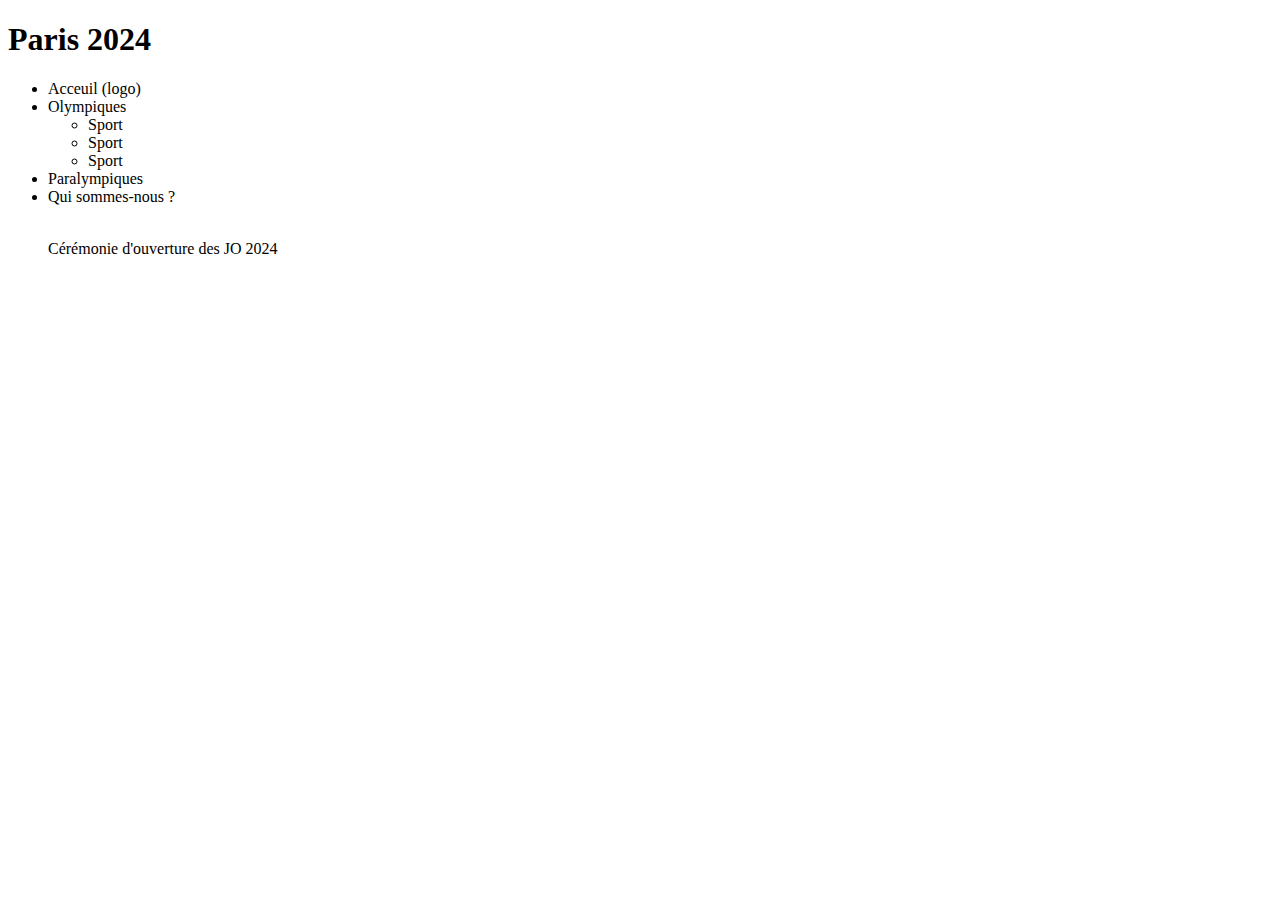
==== pageAcceuil.html @ b3e4b1b0 "code ajouté" ====
<!DOCTYPE html>
<html xmlns="http://www.w3.org/1999/xhtml" xml:lang="fr" lang="fr">
	<head>
		<meta charset="utf-8">
		<title>Acceuil JO</title>
		<meta name="description" content="Jeux Olympiques 2024">
		<meta name="keywords" content="jeux, olympique, France, Paris, sports, épreuve, discipline">
		<link rel="stylesheet" type="text/css" href="style.css" >
	</head>
	<body>
        <header>
            <h1>Paris 2024</h1>
			<nav>
				<ul>
					<li> Acceuil (logo) </li>
					<li>
						Olympiques
						<ul>
							<li> Sport </li>
							<li> Sport </li>
							<li> Sport </li>
						</ul>
					</li>
					<li>
						Paralympiques
					</li>
					<li>
						Qui sommes-nous ?
					</li>
				</ul>
			</nav>
        </header>

		<section>
			<figure>
				<img src="images/000_36646HU1.avif" title="" alt="">
				<figcaption> Cérémonie d'ouverture des JO 2024</figcaption>
			</figure>
		</section>
  </body>
---- style.css ----
coucou
https://prod.liveshare.vsengsaas.visualstudio.com/join?38C7EF060423C482ACC45229DA25368A9A99
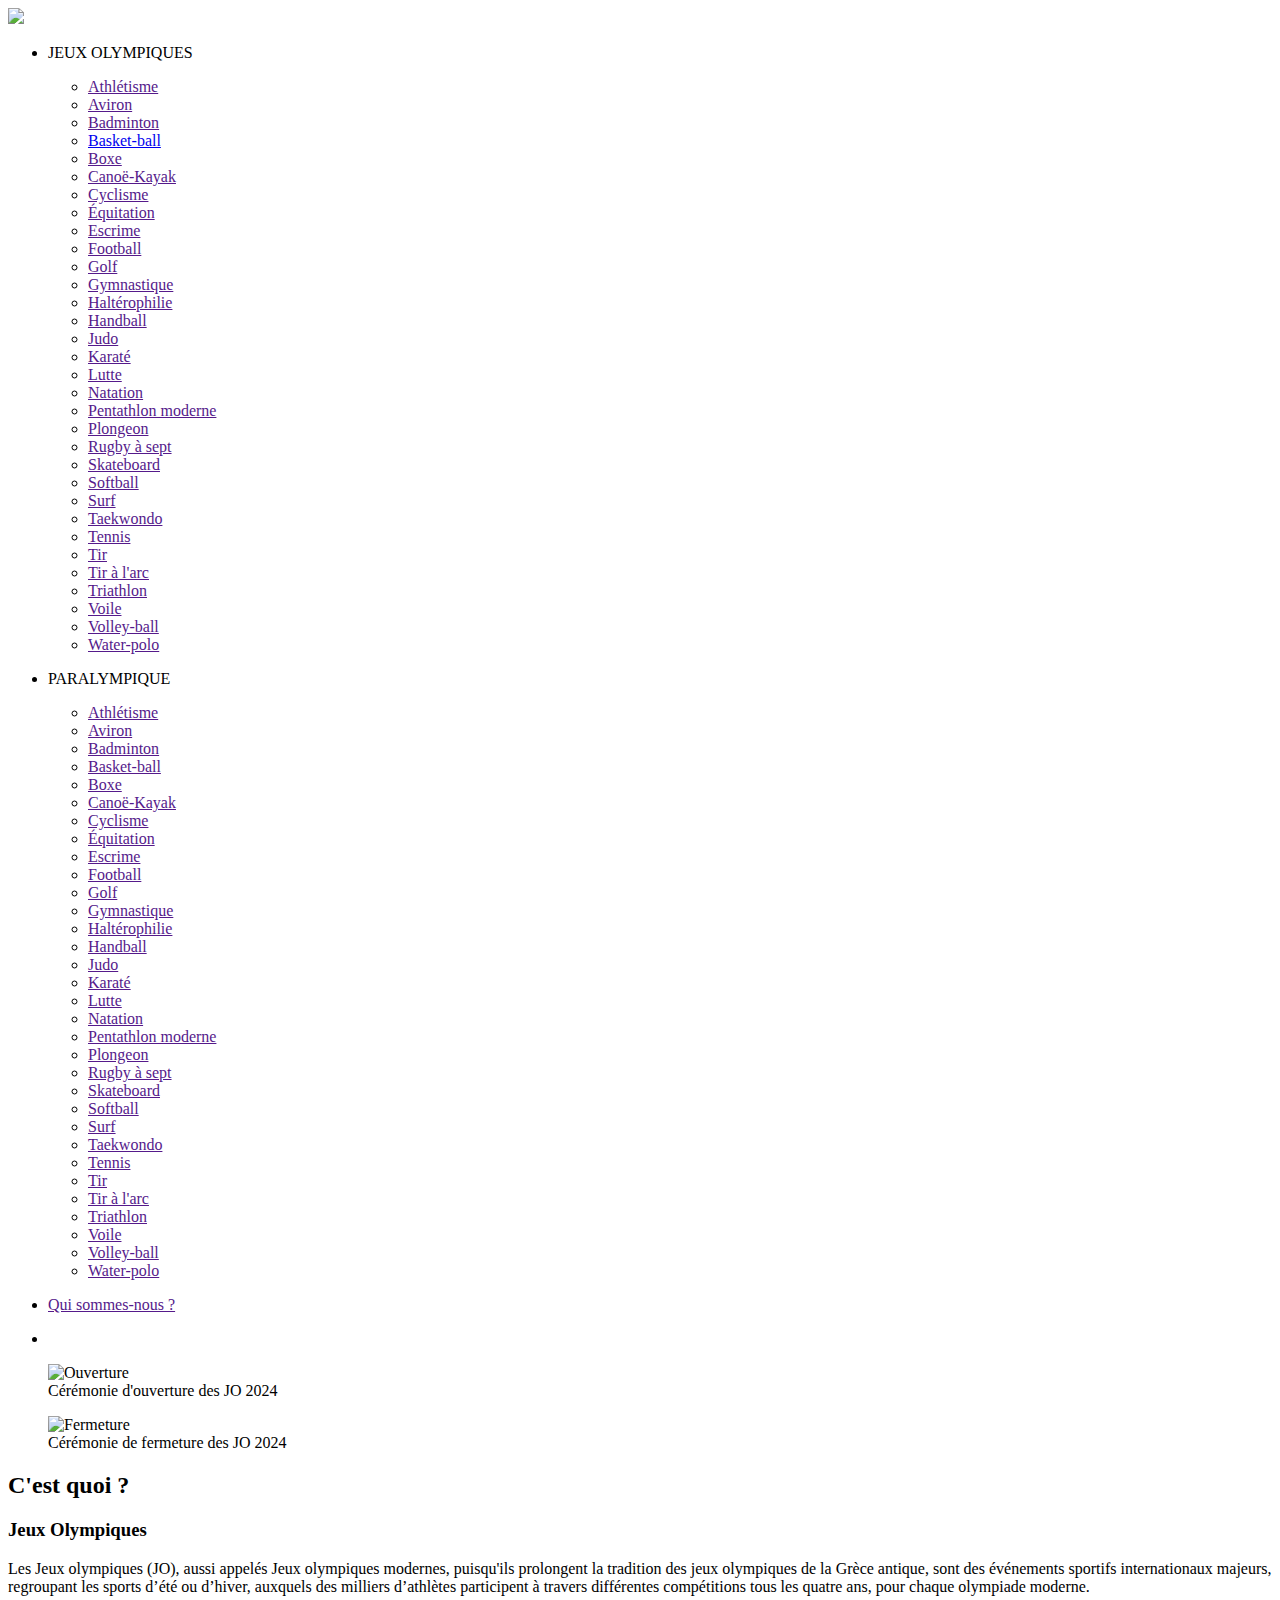
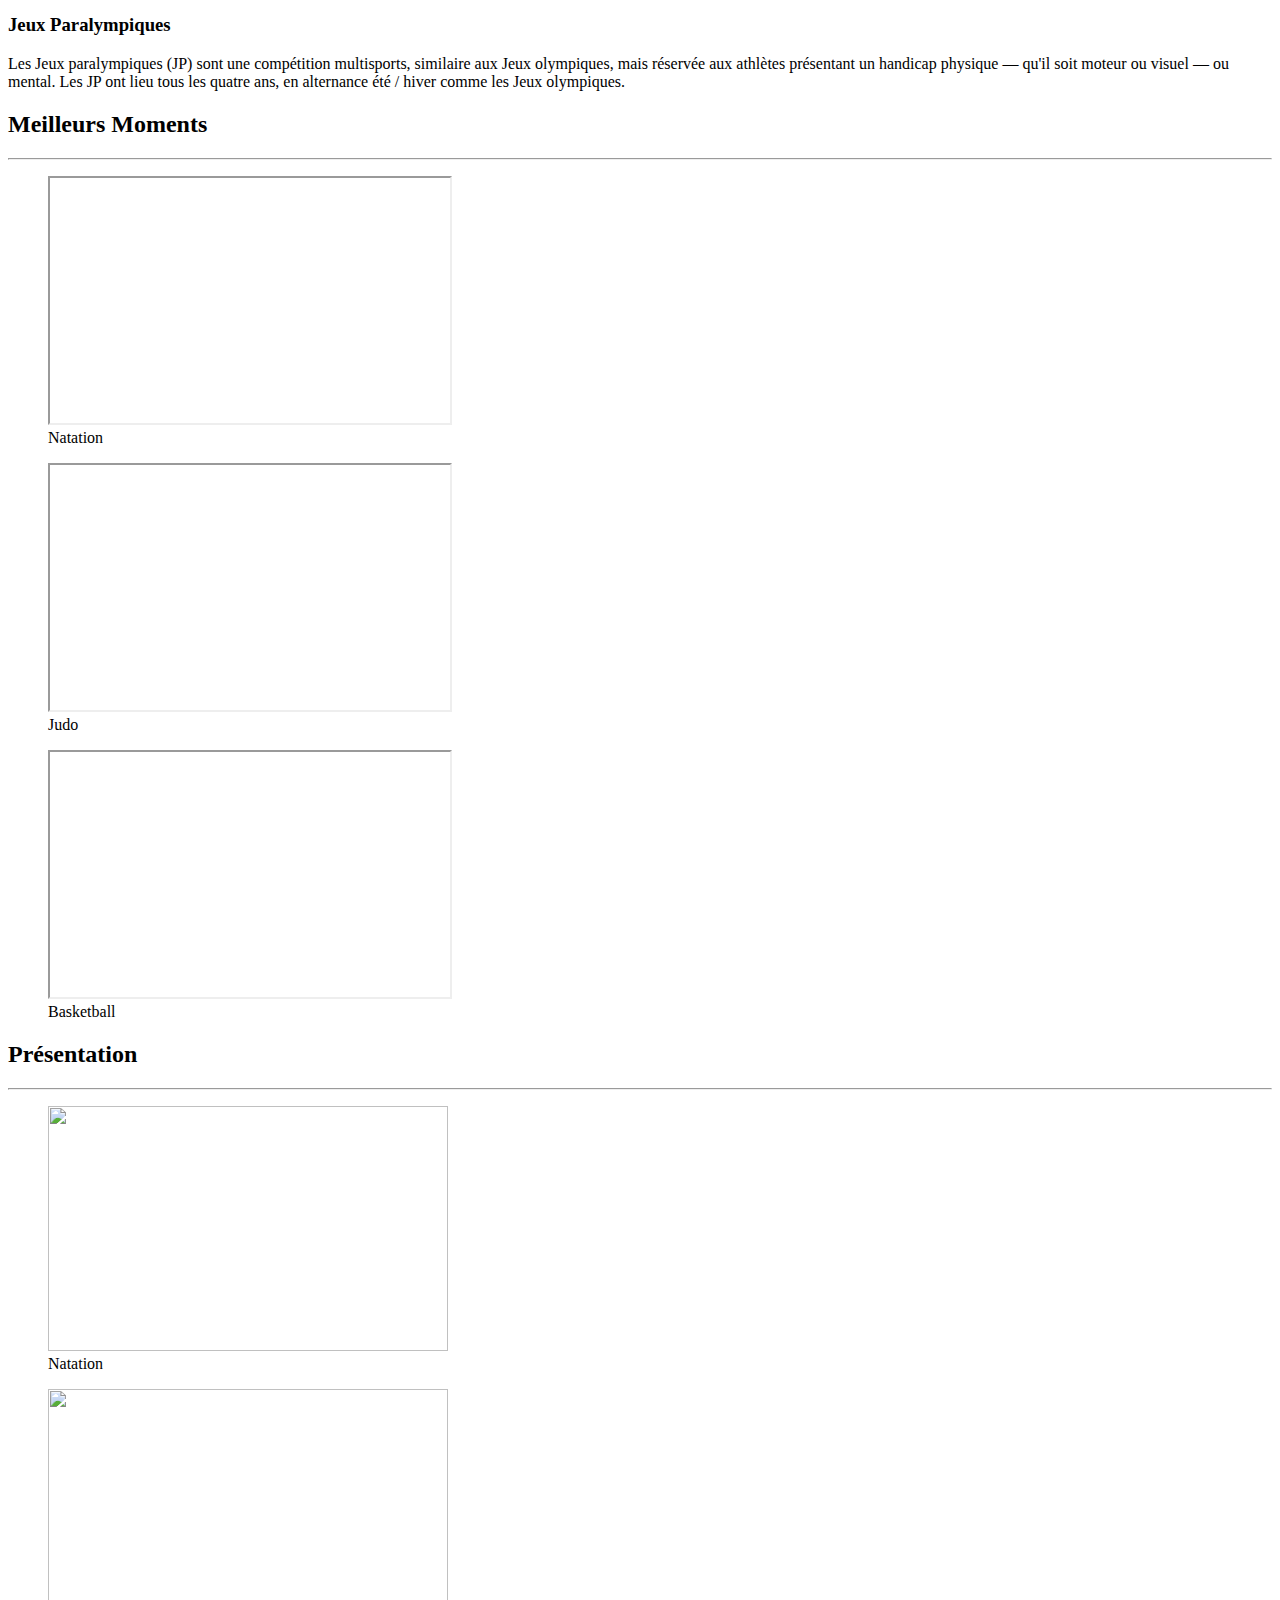
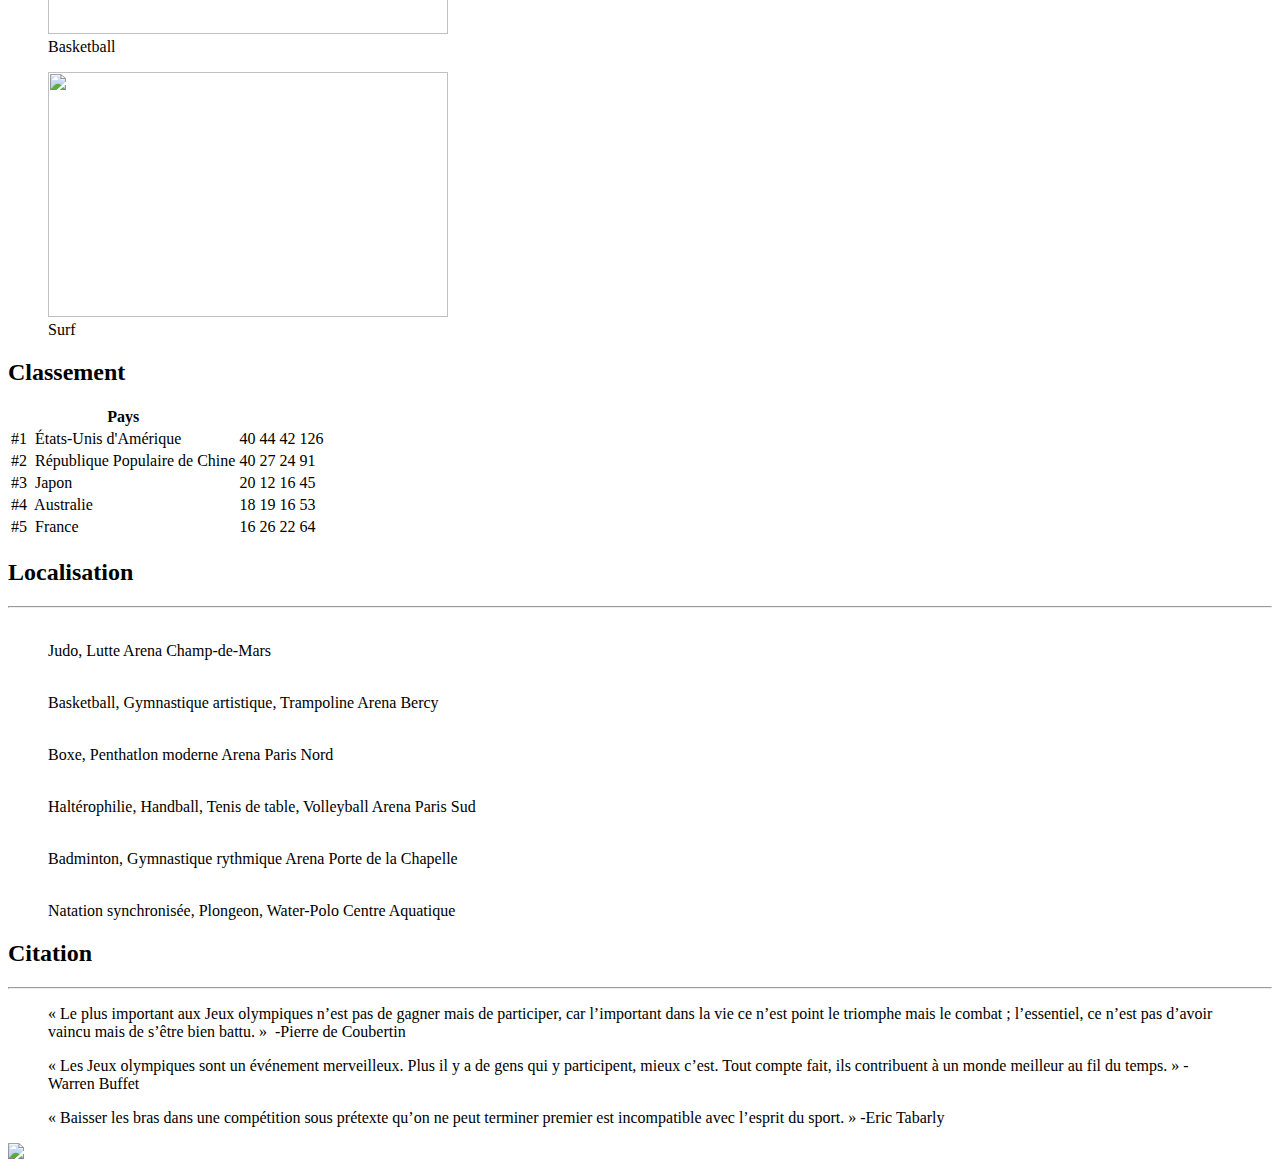
==== commit ea09df14: "mise a jour de pageAccueil.html" ====
--- a/pageAcceuil.html
+++ b/pageAcceuil.html
@@ -1,40 +1,268 @@
 <!DOCTYPE html>
 <html xmlns="http://www.w3.org/1999/xhtml" xml:lang="fr" lang="fr">
 	<head>
-		<meta charset="utf-8">
-		<title>Acceuil JO</title>
-		<meta name="description" content="Jeux Olympiques 2024">
-		<meta name="keywords" content="jeux, olympique, France, Paris, sports, épreuve, discipline">
-		<link rel="stylesheet" type="text/css" href="style.css" >
+	    	<meta charset="utf-8" >
+			<link rel="stylesheet" type="text/css" href="style.css" >
+	    	<title>Acceuil</title>
+            <script src="https://kit.fontawesome.com/db5a202c4a.js" crossorigin="anonymous"></script>
 	</head>
-	<body>
+
+    <body>
         <header>
-            <h1>Paris 2024</h1>
-			<nav>
-				<ul>
-					<li> Acceuil (logo) </li>
-					<li>
-						Olympiques
-						<ul>
-							<li> Sport </li>
-							<li> Sport </li>
-							<li> Sport </li>
-						</ul>
-					</li>
-					<li>
-						Paralympiques
-					</li>
-					<li>
-						Qui sommes-nous ?
-					</li>
-				</ul>
-			</nav>
+            <img src="images/screenshot_header_1440.png">
+            <nav>
+                <ul>
+                    <li>
+                        <p>JEUX OLYMPIQUES</p>
+                        <ul>
+                            <li><a href="">Athlétisme</a></li>
+                            <li><a href="">Aviron</a></li>
+                            <li><a href="">Badminton</a></li>
+                            <li><a href="pageDiscipline.html">Basket-ball</a></li>
+                            <li><a href="">Boxe</a></li>
+                            <li><a href="">Canoë-Kayak</li>
+                            <li><a href="">Cyclisme</a></li>
+                            <li><a href="">Équitation</a></li>
+                            <li><a href="">Escrime</a></li>
+                            <li><a href="">Football</a></li>
+                            <li><a href="">Golf</a></li>
+                            <li><a href="">Gymnastique</a></li>
+                            <li><a href="">Haltérophilie</a></li>
+                            <li><a href="">Handball</a></li>
+                            <li><a href="">Judo</a></li>
+                            <li><a href="">Karaté</a></li>
+                            <li><a href="">Lutte</a></li>
+                            <li><a href="">Natation</a></li>
+                            <li><a href="">Pentathlon moderne</a></li>
+                            <li><a href="">Plongeon</a></li>
+                            <li><a href="">Rugby à sept</a></li>
+                            <li><a href="">Skateboard</a></li>
+                            <li><a href="">Softball</a></li>
+                            <li><a href="">Surf</a></li>
+                            <li><a href="">Taekwondo</a></li>
+                            <li><a href="">Tennis</a></li>
+                            <li><a href="">Tir</a></li>
+                            <li><a href="">Tir à l'arc</a></li>
+                            <li><a href="">Triathlon</a></li>
+                            <li><a href="">Voile</a></li>
+                            <li><a href="">Volley-ball</a></li>
+                            <li><a href="">Water-polo</a></li>
+                        </ul>
+                    </li>
+                    <li>
+                        <p>PARALYMPIQUE</p>
+                        <ul>
+                            <li><a href="">Athlétisme</a></li>
+                            <li><a href="">Aviron</a></li>
+                            <li><a href="">Badminton</a></li>
+                            <li><a href="">Basket-ball</a></li>
+                            <li><a href="">Boxe</a></li>
+                            <li><a href="">Canoë-Kayak</li>
+                            <li><a href="">Cyclisme</a></li>
+                            <li><a href="">Équitation</a></li>
+                            <li><a href="">Escrime</a></li>
+                            <li><a href="">Football</a></li>
+                            <li><a href="">Golf</a></li>
+                            <li><a href="">Gymnastique</a></li>
+                            <li><a href="">Haltérophilie</a></li>
+                            <li><a href="">Handball</a></li>
+                            <li><a href="">Judo</a></li>
+                            <li><a href="">Karaté</a></li>
+                            <li><a href="">Lutte</a></li>
+                            <li><a href="">Natation</a></li>
+                            <li><a href="">Pentathlon moderne</a></li>
+                            <li><a href="">Plongeon</a></li>
+                            <li><a href="">Rugby à sept</a></li>
+                            <li><a href="">Skateboard</a></li>
+                            <li><a href="">Softball</a></li>
+                            <li><a href="">Surf</a></li>
+                            <li><a href="">Taekwondo</a></li>
+                            <li><a href="">Tennis</a></li>
+                            <li><a href="">Tir</a></li>
+                            <li><a href="">Tir à l'arc</a></li>
+                            <li><a href="">Triathlon</a></li>
+                            <li><a href="">Voile</a></li>
+                            <li><a href="">Volley-ball</a></li>
+                            <li><a href="">Water-polo</a></li>
+                        </ul>
+                    </li>
+                    <li>
+                        <p><a href="">Qui sommes-nous ?</a></p>
+                    </li>
+                    <li>
+                        <i class="fa-solid fa-house"></i>
+                    </li>
+                </ul>
+            </nav>
         </header>
-
-		<section>
-			<figure>
-				<img src="images/000_36646HU1.avif" title="" alt="">
-				<figcaption> Cérémonie d'ouverture des JO 2024</figcaption>
-			</figure>
-		</section>
-  </body>+        <main>
+
+            <section>
+                <figure>
+                    <img src="images/ouverture.jpg" alt="Ouverture" title="Cérémonie d'ouverture" width="600" height="350">
+                    <figcaption> Cérémonie d'ouverture des JO 2024 </figcaption>
+                </figure>
+                <figure>
+                    <img src="images/fermeture.jpg" alt="Fermeture" title="Cérémonie de fermeture" width="600" height="350">
+                    <figcaption> Cérémonie de fermeture des JO 2024 </figcaption>
+                </figure>
+            </section>
+            <section>
+                <h2> C'est quoi ? </h2>
+                <article> 
+                    <h3> Jeux Olympiques </h3>
+                    <p> Les Jeux olympiques (JO), aussi appelés Jeux olympiques modernes, puisqu'ils prolongent la tradition des jeux olympiques de la Grèce antique,
+                        sont des événements sportifs internationaux majeurs, regroupant les sports d’été ou d’hiver, auxquels des milliers
+                        d’athlètes participent à travers différentes compétitions tous les quatre ans, pour chaque olympiade moderne.</p>
+                </article>
+
+                <article> 
+                    <h3> Jeux Paralympiques </h3>
+                    <p> Les Jeux paralympiques (JP) sont une compétition multisports, similaire aux Jeux olympiques,
+                        mais réservée aux athlètes présentant un handicap physique — qu'il soit moteur ou visuel — ou mental.
+                        Les JP ont lieu tous les quatre ans, en alternance été / hiver comme les Jeux olympiques.</p>
+                </article>
+            </section>
+
+            <section>
+                <h2> Meilleurs Moments </h2> <hr>
+                <figure>
+                    <iframe src="https://www.youtube.com/watch?v=IC6WTSycHuo" width="400" height="245">  </iframe>
+                    <figcaption> Natation </figcaption>
+                </figure>
+                <figure>
+                    <iframe src="https://www.youtube.com/watch?v=QmNVECaTncQ" width="400" height="245">  </iframe>
+                    <figcaption> Judo </figcaption>
+                </figure>
+                <figure>
+                    <iframe src="https://www.youtube.com/watch?v=PfCCHqDel_w" width="400" height="245">  </iframe>
+                    <figcaption> Basketball </figcaption>
+                </figure>
+            </section>
+
+            <section>
+                <h2> Présentation </h2> <hr>
+                <figure>
+                    <img src="images/natation.webp" width="400" height="245">
+                    <figcaption> Natation </figcaption>
+                </figure>
+                <figure>
+                    <img src="images/basket.webp" width="400" height="245">
+                    <figcaption> Basketball</figcaption>
+                </figure>
+                <figure>
+                    <img src="images/surf.jpg" width="400" height="245">
+                    <figcaption> Surf </figcaption>
+                </figure>
+            </section>
+
+            <section>
+                <h2> Classement </h2>
+                <table>
+                    <thead>
+                        <tr>
+                            <th> Pays </th>
+                            <th><i class="fa-solid fa-medal"></i></th>
+                            <th><i class="fa-solid fa-medal"></i></th>
+                            <th><i class="fa-solid fa-medal"></i></th>
+                            <th><i class="fa-solid fa-medal"></i><i class="fa-solid fa-medal"></i><i class="fa-solid fa-medal"></i></th>
+                        </tr>
+                    </thead>
+                    <tbody>
+                        <tr>
+                            <td>#1 <img src="" alt="" title=""> États-Unis d'Amérique </td>
+                            <td> 40 </td>
+                            <td> 44 </td>
+                            <td> 42 </td>
+                            <td> 126 </td>
+                        </tr>
+                        <tr>
+                            <td>#2 <img src="" alt="" title=""> République Populaire de Chine </td>
+                            <td> 40 </td>
+                            <td> 27 </td>
+                            <td> 24 </td>
+                            <td> 91 </td>
+                        </tr>
+                        <tr>
+                            <td>#3 <img src="" alt="" title=""> Japon </td>
+                            <td> 20 </td>
+                            <td> 12 </td>
+                            <td> 16 </td>
+                            <td> 45 </td>
+                        </tr>
+                        <tr>
+                            <td>#4 <img src="" alt="" title=""> Australie </td>
+                            <td> 18 </td>
+                            <td> 19 </td>
+                            <td> 16 </td>
+                            <td> 53 </td>
+                        </tr>
+                        <tr>
+                            <td>#5 <img src="" alt="" title=""> France </td>
+                            <td> 16 </td>
+                            <td> 26 </td>
+                            <td> 22 </td>
+                            <td> 64 </td>
+                        </tr>
+                    </tbody>
+                </table>
+            </section>
+
+            <section>
+                <h2> Localisation </h2> <hr>
+                <figure>
+                    <img src="" alt="" title="">
+                    <figcaption>Judo, Lutte Arena Champ-de-Mars </figcaption>
+                </figure>
+                <figure>
+                    <img src="" alt="" title="">
+                    <figcaption> Basketball, Gymnastique artistique, Trampoline Arena Bercy </figcaption>
+                </figure>
+                <figure>
+                    <img src="" alt="" title="">
+                    <figcaption> Boxe, Penthatlon moderne Arena Paris Nord </figcaption>
+                </figure>
+                <figure>
+                    <img src="" alt="" title="">
+                    <figcaption> Haltérophilie, Handball, Tenis de table, Volleyball Arena Paris Sud </figcaption>
+                </figure>
+                <figure>
+                    <img src="" alt="" title="">
+                    <figcaption> Badminton, Gymnastique rythmique Arena Porte de la Chapelle </figcaption>
+                </figure>
+                <figure>
+                    <img src="" alt="" title="">
+                    <figcaption> Natation synchronisée, Plongeon, Water-Polo Centre Aquatique</figcaption>
+                </figure>
+            </section>
+
+            <section>
+                <h2> Citation </h2> <hr>
+                <article>
+                    <blockquote> 
+                        « Le plus important aux Jeux olympiques n’est pas de gagner mais de participer, car l’important dans la vie ce n’est point le triomphe mais le combat ; l’essentiel, ce n’est pas d’avoir vaincu mais de s’être bien battu. » 
+
+                        -Pierre de Coubertin
+                    </blockquote>
+                </article>
+                <article>
+                    <blockquote> 
+                        « Les Jeux olympiques sont un événement merveilleux. Plus il y a de gens qui y participent, mieux c’est. Tout compte fait, ils contribuent à un monde meilleur au fil du temps. »
+
+                        -Warren Buffet
+                    </blockquote>
+                </article>
+                <article>
+                    <blockquote> 
+                        « Baisser les bras dans une compétition sous prétexte qu’on ne peut terminer premier est incompatible avec l’esprit du sport. »
+
+                        -Eric Tabarly
+                    </blockquote>
+                </article>
+            </section>
+        </main>
+
+        <footer>
+            <img src="images/screenshot_footer_1440.png">
+        </footer>
+    </body>
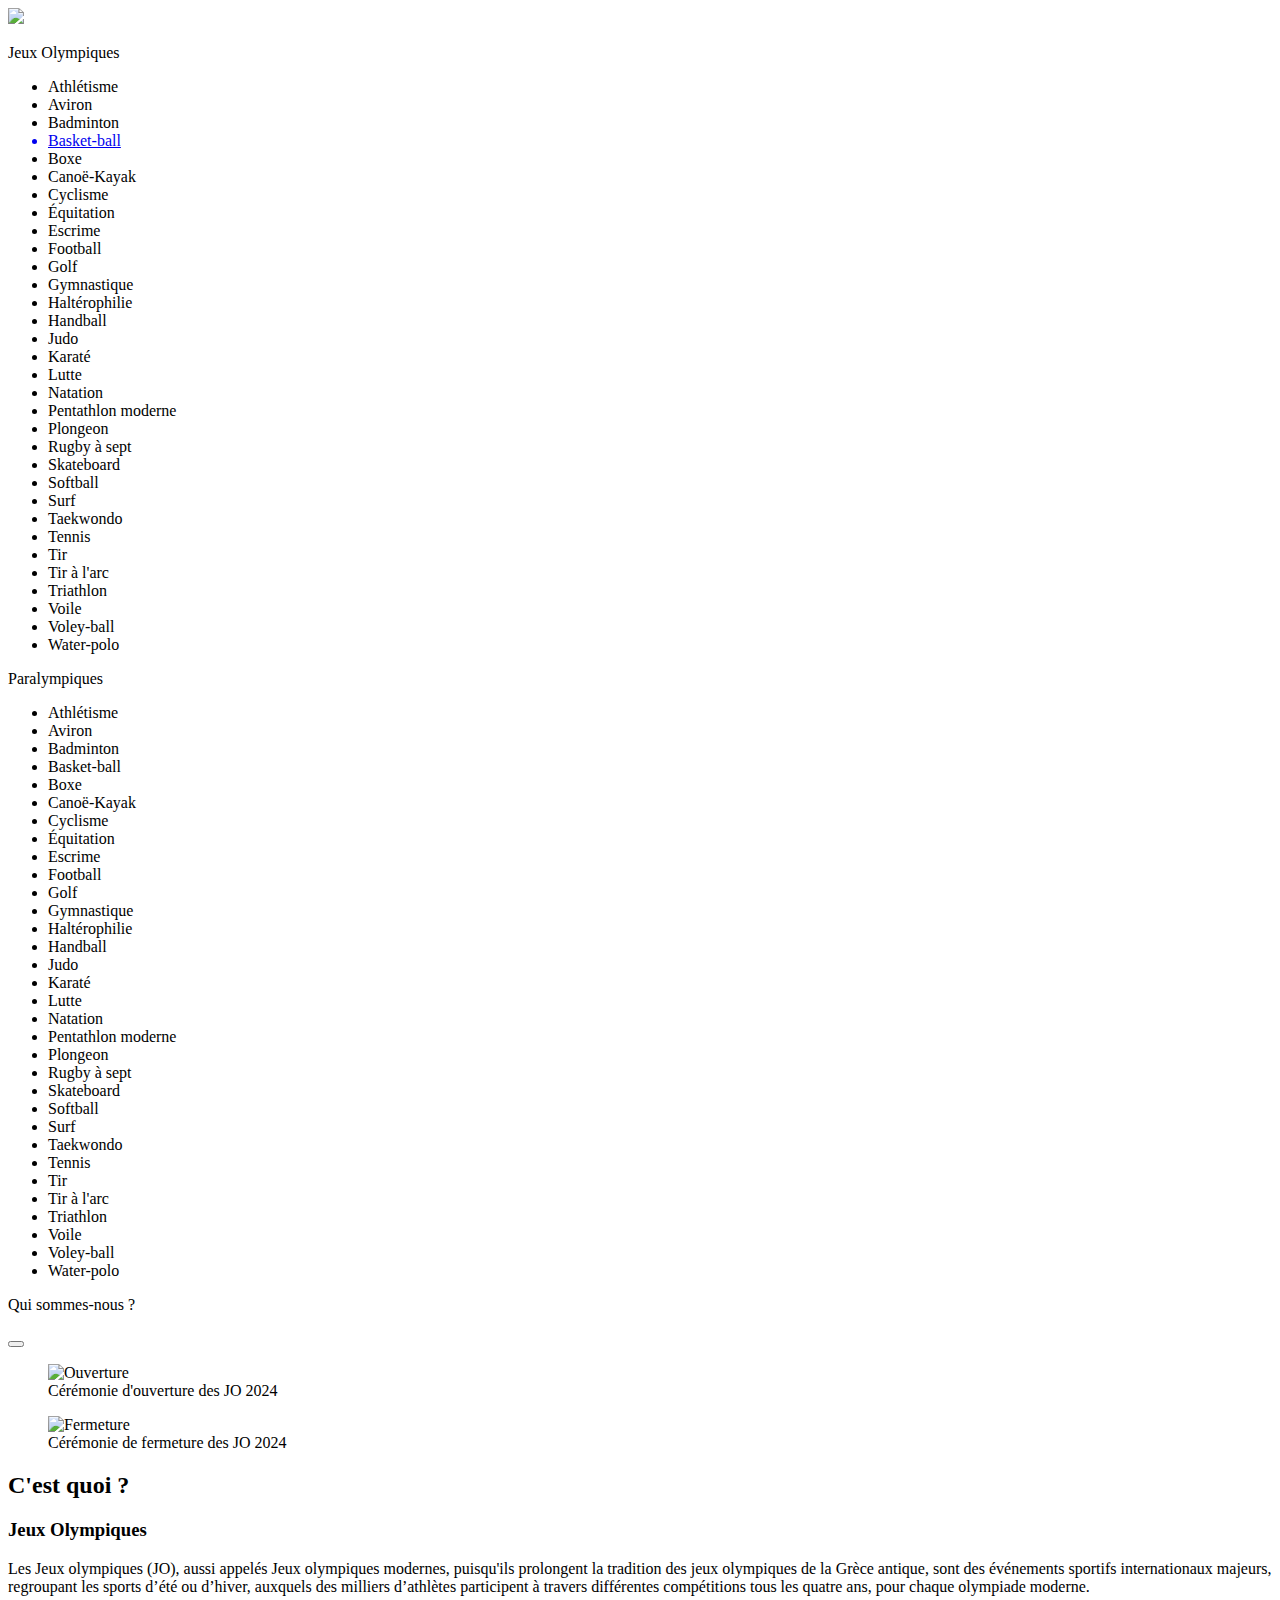
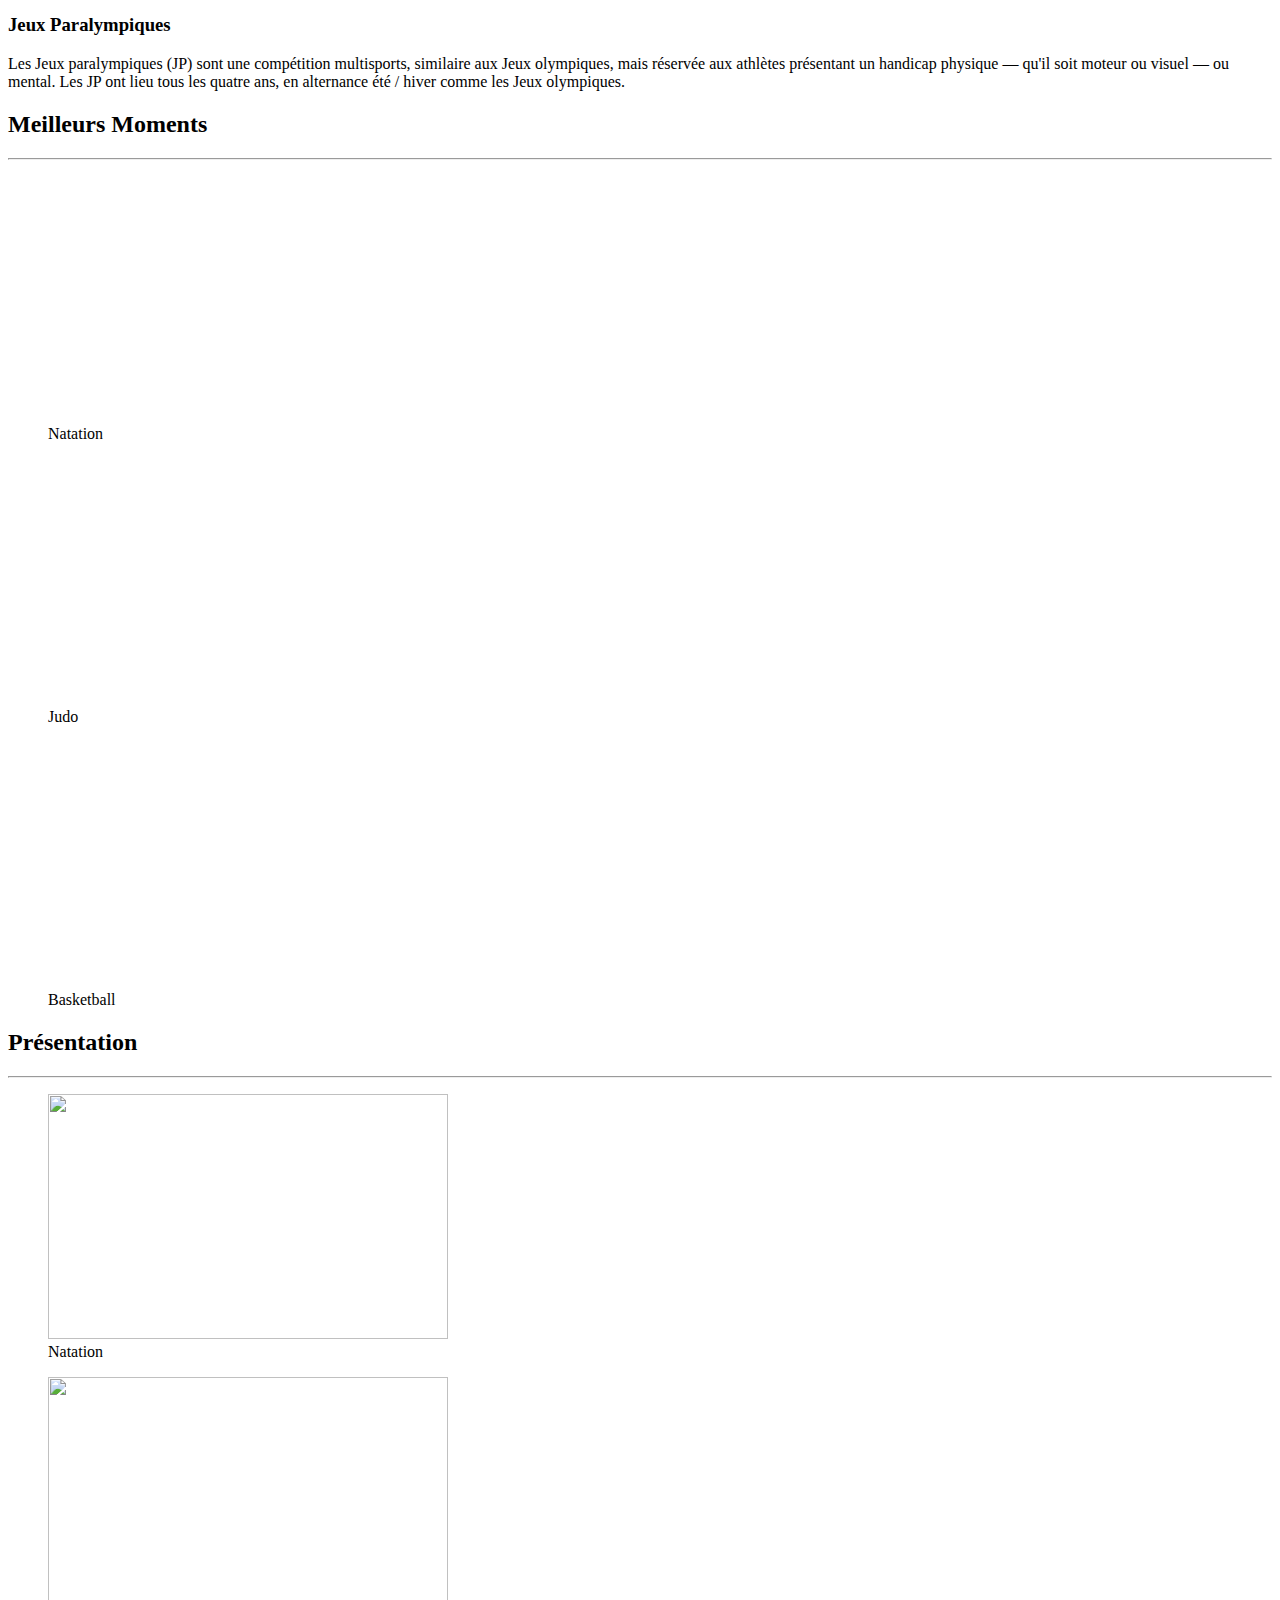
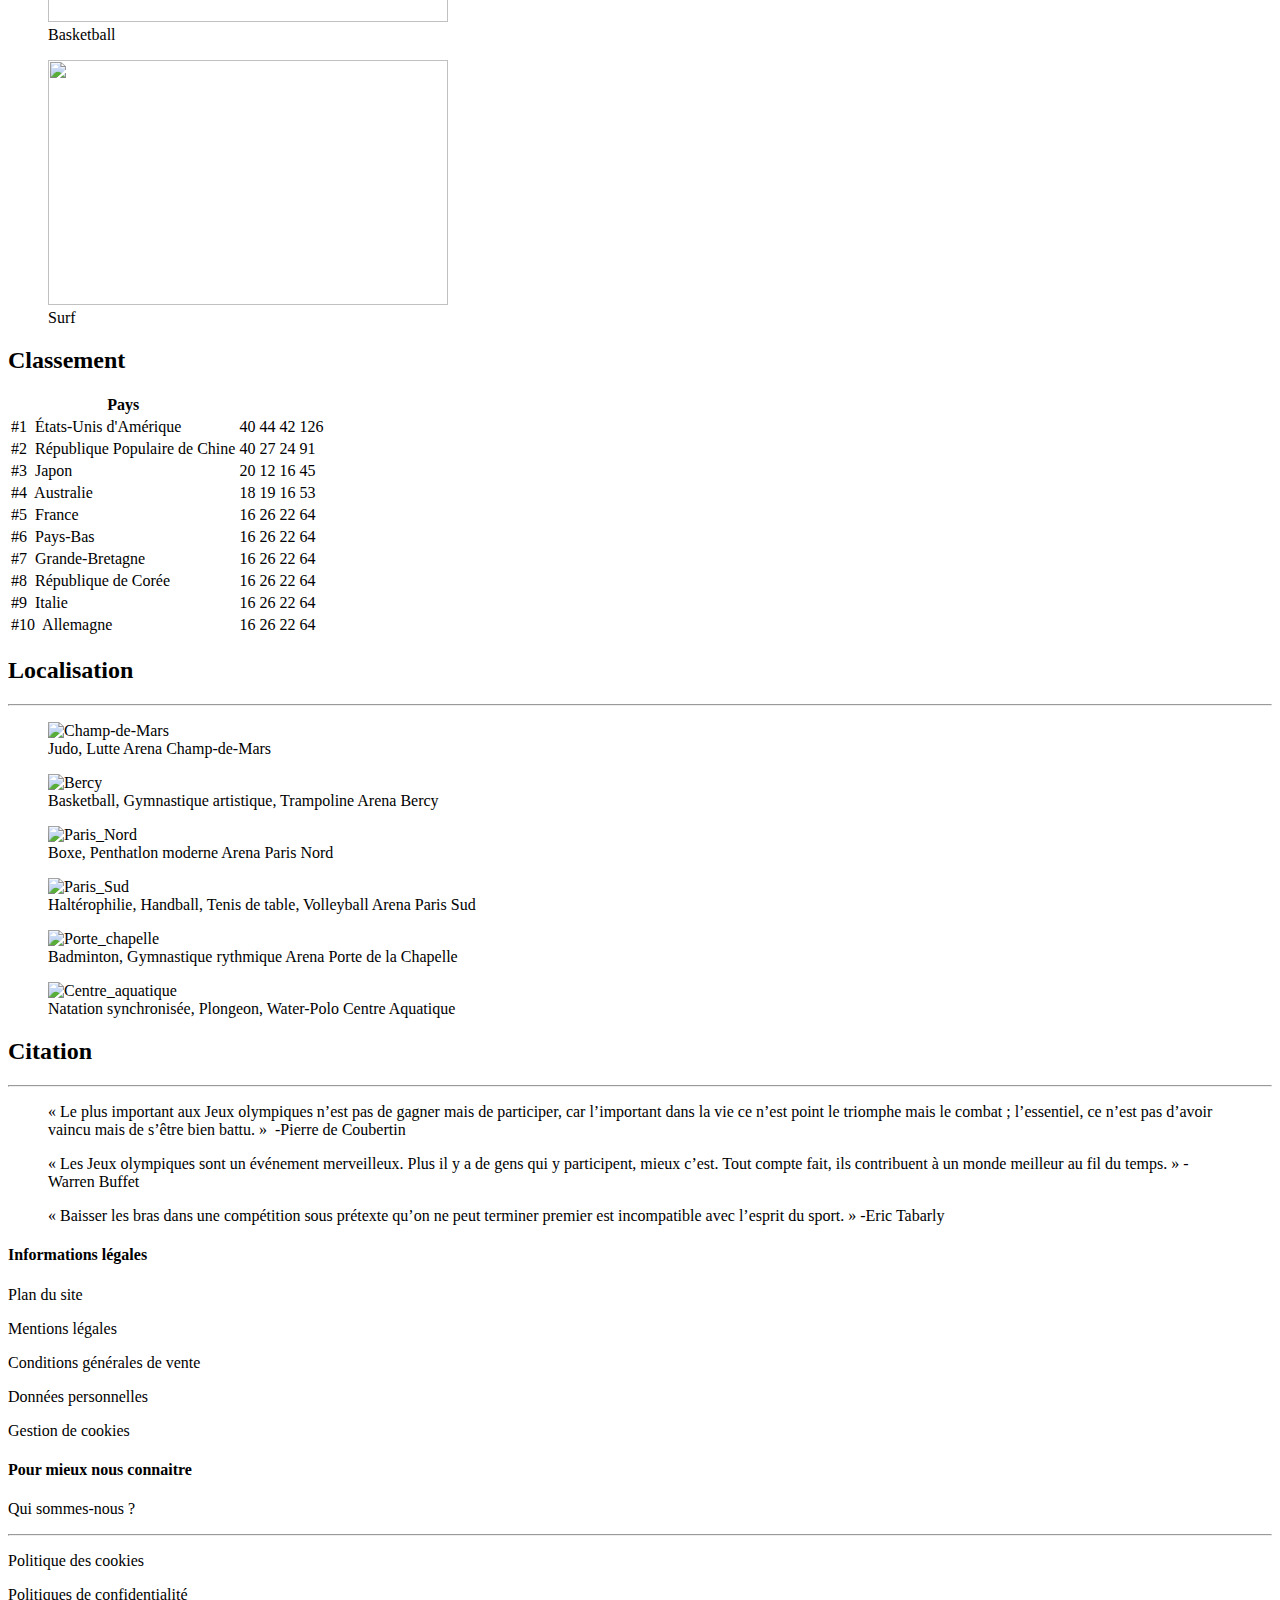
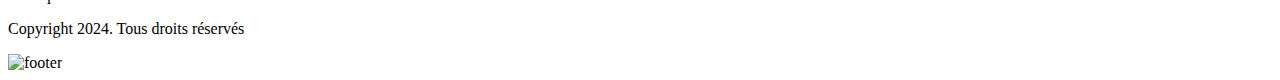
==== commit 02a979b8: "Update pageAcceuil.html" ====
--- a/pageAcceuil.html
+++ b/pageAcceuil.html
@@ -2,102 +2,106 @@
 <html xmlns="http://www.w3.org/1999/xhtml" xml:lang="fr" lang="fr">
 	<head>
 	    	<meta charset="utf-8" >
-			<link rel="stylesheet" type="text/css" href="style.css" >
+        <link rel="stylesheet" type="text/css" href="styleAccueil.css" >
+            <link href='https://fonts.googleapis.com/css?family=Bruno Ace' rel='stylesheet'>
 	    	<title>Acceuil</title>
             <script src="https://kit.fontawesome.com/db5a202c4a.js" crossorigin="anonymous"></script>
 	</head>
 
     <body>
-        <header>
-            <img src="images/screenshot_header_1440.png">
+        <main>
+           <header>
+                <img src="images/screenshot_header_1440.png">
+            </header>
+
             <nav>
-                <ul>
-                    <li>
-                        <p>JEUX OLYMPIQUES</p>
-                        <ul>
-                            <li><a href="">Athlétisme</a></li>
-                            <li><a href="">Aviron</a></li>
-                            <li><a href="">Badminton</a></li>
-                            <li><a href="pageDiscipline.html">Basket-ball</a></li>
-                            <li><a href="">Boxe</a></li>
-                            <li><a href="">Canoë-Kayak</li>
-                            <li><a href="">Cyclisme</a></li>
-                            <li><a href="">Équitation</a></li>
-                            <li><a href="">Escrime</a></li>
-                            <li><a href="">Football</a></li>
-                            <li><a href="">Golf</a></li>
-                            <li><a href="">Gymnastique</a></li>
-                            <li><a href="">Haltérophilie</a></li>
-                            <li><a href="">Handball</a></li>
-                            <li><a href="">Judo</a></li>
-                            <li><a href="">Karaté</a></li>
-                            <li><a href="">Lutte</a></li>
-                            <li><a href="">Natation</a></li>
-                            <li><a href="">Pentathlon moderne</a></li>
-                            <li><a href="">Plongeon</a></li>
-                            <li><a href="">Rugby à sept</a></li>
-                            <li><a href="">Skateboard</a></li>
-                            <li><a href="">Softball</a></li>
-                            <li><a href="">Surf</a></li>
-                            <li><a href="">Taekwondo</a></li>
-                            <li><a href="">Tennis</a></li>
-                            <li><a href="">Tir</a></li>
-                            <li><a href="">Tir à l'arc</a></li>
-                            <li><a href="">Triathlon</a></li>
-                            <li><a href="">Voile</a></li>
-                            <li><a href="">Volley-ball</a></li>
-                            <li><a href="">Water-polo</a></li>
+                <div class="jeux-olympiques">
+                <div class="menu-container">
+                    <div class="menu-item">
+                        <p>Jeux Olympiques</p>
+                        <ul class="dropdown-menu">
+                            <li>Athlétisme</li>
+                            <li>Aviron</li>
+                            <li>Badminton</li>
+                            <a href="https://olympics.com/fr/paris-2024/sports/basketball"><li>Basket-ball</li></a>
+                            <li>Boxe</li>
+                            <li>Canoë-Kayak</li>
+                            <li>Cyclisme</li>
+                            <li>Équitation</li>
+                            <li>Escrime</li>
+                            <li>Football</li>
+                            <li>Golf</li>
+                            <li>Gymnastique</li>
+                            <li>Haltérophilie</li>
+                            <li>Handball</li>
+                            <li>Judo</li>
+                            <li>Karaté</li>
+                            <li>Lutte</li>
+                            <li>Natation</li>
+                            <li>Pentathlon moderne</li>
+                            <li>Plongeon</li>
+                            <li>Rugby à sept</li>
+                            <li>Skateboard</li>
+                            <li>Softball</li>
+                            <li>Surf</li>
+                            <li>Taekwondo</li>
+                            <li>Tennis</li>
+                            <li>Tir</li>
+                            <li>Tir à l'arc</li>
+                            <li>Triathlon</li>
+                            <li>Voile</li>
+                            <li>Voley-ball</li>
+                            <li>Water-polo</li>
                         </ul>
-                    </li>
-                    <li>
-                        <p>PARALYMPIQUE</p>
-                        <ul>
-                            <li><a href="">Athlétisme</a></li>
-                            <li><a href="">Aviron</a></li>
-                            <li><a href="">Badminton</a></li>
-                            <li><a href="">Basket-ball</a></li>
-                            <li><a href="">Boxe</a></li>
-                            <li><a href="">Canoë-Kayak</li>
-                            <li><a href="">Cyclisme</a></li>
-                            <li><a href="">Équitation</a></li>
-                            <li><a href="">Escrime</a></li>
-                            <li><a href="">Football</a></li>
-                            <li><a href="">Golf</a></li>
-                            <li><a href="">Gymnastique</a></li>
-                            <li><a href="">Haltérophilie</a></li>
-                            <li><a href="">Handball</a></li>
-                            <li><a href="">Judo</a></li>
-                            <li><a href="">Karaté</a></li>
-                            <li><a href="">Lutte</a></li>
-                            <li><a href="">Natation</a></li>
-                            <li><a href="">Pentathlon moderne</a></li>
-                            <li><a href="">Plongeon</a></li>
-                            <li><a href="">Rugby à sept</a></li>
-                            <li><a href="">Skateboard</a></li>
-                            <li><a href="">Softball</a></li>
-                            <li><a href="">Surf</a></li>
-                            <li><a href="">Taekwondo</a></li>
-                            <li><a href="">Tennis</a></li>
-                            <li><a href="">Tir</a></li>
-                            <li><a href="">Tir à l'arc</a></li>
-                            <li><a href="">Triathlon</a></li>
-                            <li><a href="">Voile</a></li>
-                            <li><a href="">Volley-ball</a></li>
-                            <li><a href="">Water-polo</a></li>
+                    </div>
+                </div>
+            </div>
+            <div class="jeux-olympiques">
+                <div class="menu-container">
+                    <div class="menu-item">
+                        <p>Paralympiques</p>
+                        <ul class="dropdown-menu">
+                            <li>Athlétisme</li>
+                            <li>Aviron</li>
+                            <li>Badminton</li>
+                            <li>Basket-ball</li>
+                            <li>Boxe</li>
+                            <li>Canoë-Kayak</li>
+                            <li>Cyclisme</li>
+                            <li>Équitation</li>
+                            <li>Escrime</li>
+                            <li>Football</li>
+                            <li>Golf</li>
+                            <li>Gymnastique</li>
+                            <li>Haltérophilie</li>
+                            <li>Handball</li>
+                            <li>Judo</li>
+                            <li>Karaté</li>
+                            <li>Lutte</li>
+                            <li>Natation</li>
+                            <li>Pentathlon moderne</li>
+                            <li>Plongeon</li>
+                            <li>Rugby à sept</li>
+                            <li>Skateboard</li>
+                            <li>Softball</li>
+                            <li>Surf</li>
+                            <li>Taekwondo</li>
+                            <li>Tennis</li>
+                            <li>Tir</li>
+                            <li>Tir à l'arc</li>
+                            <li>Triathlon</li>
+                            <li>Voile</li>
+                            <li>Voley-ball</li>
+                            <li>Water-polo</li>
                         </ul>
-                    </li>
-                    <li>
-                        <p><a href="">Qui sommes-nous ?</a></p>
-                    </li>
-                    <li>
-                        <i class="fa-solid fa-house"></i>
-                    </li>
-                </ul>
+                    </div>
+                </div>
+                </div>
+                <p>Qui sommes-nous ?</p>
+                <button><a href="accueil.html" class="icon-button"><i class="fa-solid fa-house"></i></a></button>
             </nav>
-        </header>
-        <main>
-
-            <section>
+
+            <aside id="ceremonie">
                 <figure>
                     <img src="images/ouverture.jpg" alt="Ouverture" title="Cérémonie d'ouverture" width="600" height="350">
                     <figcaption> Cérémonie d'ouverture des JO 2024 </figcaption>
@@ -106,9 +110,10 @@
                     <img src="images/fermeture.jpg" alt="Fermeture" title="Cérémonie de fermeture" width="600" height="350">
                     <figcaption> Cérémonie de fermeture des JO 2024 </figcaption>
                 </figure>
-            </section>
-            <section>
-                <h2> C'est quoi ? </h2>
+            </aside>
+
+            <h2> C'est quoi ? </h2>
+            <section id="Fond">
                 <article> 
                     <h3> Jeux Olympiques </h3>
                     <p> Les Jeux olympiques (JO), aussi appelés Jeux olympiques modernes, puisqu'ils prolongent la tradition des jeux olympiques de la Grèce antique,
@@ -124,36 +129,40 @@
                 </article>
             </section>
 
+            <h2> Meilleurs Moments </h2> <hr>
             <section>
-                <h2> Meilleurs Moments </h2> <hr>
-                <figure>
-                    <iframe src="https://www.youtube.com/watch?v=IC6WTSycHuo" width="400" height="245">  </iframe>
-                    <figcaption> Natation </figcaption>
-                </figure>
-                <figure>
-                    <iframe src="https://www.youtube.com/watch?v=QmNVECaTncQ" width="400" height="245">  </iframe>
-                    <figcaption> Judo </figcaption>
-                </figure>
-                <figure>
-                    <iframe src="https://www.youtube.com/watch?v=PfCCHqDel_w" width="400" height="245">  </iframe>
-                    <figcaption> Basketball </figcaption>
-                </figure>
+                <article id="moments">
+                    <figure>
+                        <iframe width="400" height="245 " src="https://www.youtube.com/embed/NmQk2BjelRI?si=9ZXCctWPAYn0Xdvt" title="YouTube video player" frameborder="0" allow="accelerometer; autoplay; clipboard-write; encrypted-media; gyroscope; picture-in-picture; web-share" referrerpolicy="strict-origin-when-cross-origin" allowfullscreen></iframe>
+                        <figcaption> Natation </figcaption>
+                    </figure>
+                    <figure>
+                        <iframe width="400" height="245" src="https://www.youtube.com/embed/Qb2g3_GqrIQ?si=Bhnovsw3kfz-D9bz" title="YouTube video player" frameborder="0" allow="accelerometer; autoplay; clipboard-write; encrypted-media; gyroscope; picture-in-picture; web-share" referrerpolicy="strict-origin-when-cross-origin" allowfullscreen></iframe>
+                        <figcaption> Judo </figcaption>
+                    </figure>
+                    <figure>
+                        <iframe width="400" height="245" src="https://www.youtube.com/embed/4rCWVtffqiY?si=gPNintO8dYggSUIo" title="YouTube video player" frameborder="0" allow="accelerometer; autoplay; clipboard-write; encrypted-media; gyroscope; picture-in-picture; web-share" referrerpolicy="strict-origin-when-cross-origin" allowfullscreen></iframe>
+                        <figcaption> Basketball </figcaption>
+                    </figure>
+                </article>
             </section>
 
             <section>
                 <h2> Présentation </h2> <hr>
-                <figure>
-                    <img src="images/natation.webp" width="400" height="245">
-                    <figcaption> Natation </figcaption>
-                </figure>
-                <figure>
-                    <img src="images/basket.webp" width="400" height="245">
-                    <figcaption> Basketball</figcaption>
-                </figure>
-                <figure>
-                    <img src="images/surf.jpg" width="400" height="245">
-                    <figcaption> Surf </figcaption>
-                </figure>
+                <article id="pres">
+                    <figure>
+                        <img src="images/natation.webp" width="400" height="245">
+                        <figcaption> Natation </figcaption>
+                    </figure>
+                    <figure>
+                        <img src="images/basket.webp" width="400" height="245">
+                        <figcaption> Basketball</figcaption>
+                    </figure>
+                    <figure>
+                        <img src="images/surf.jpg" width="400" height="245">
+                        <figcaption> Surf </figcaption>
+                    </figure>
+                </article>
             </section>
 
             <section>
@@ -162,82 +171,119 @@
                     <thead>
                         <tr>
                             <th> Pays </th>
-                            <th><i class="fa-solid fa-medal"></i></th>
-                            <th><i class="fa-solid fa-medal"></i></th>
-                            <th><i class="fa-solid fa-medal"></i></th>
+                            <th><i class="fa-solid fa-medal or"></i></th>
+                            <th><i class="fa-solid fa-medal argent"></i></th>
+                            <th><i class="fa-solid fa-medal bronze"></i></th>
                             <th><i class="fa-solid fa-medal"></i><i class="fa-solid fa-medal"></i><i class="fa-solid fa-medal"></i></th>
                         </tr>
                     </thead>
                     <tbody>
                         <tr>
-                            <td>#1 <img src="" alt="" title=""> États-Unis d'Amérique </td>
+                            <td>#1 <img src="images/usa.webp" alt="" title="" with="80" height="50"> États-Unis d'Amérique </td>
                             <td> 40 </td>
                             <td> 44 </td>
                             <td> 42 </td>
                             <td> 126 </td>
                         </tr>
                         <tr>
-                            <td>#2 <img src="" alt="" title=""> République Populaire de Chine </td>
+                            <td>#2 <img src="images/china.png" alt="" title="" with="80" height="50"> République Populaire de Chine </td>
                             <td> 40 </td>
                             <td> 27 </td>
                             <td> 24 </td>
                             <td> 91 </td>
                         </tr>
                         <tr>
-                            <td>#3 <img src="" alt="" title=""> Japon </td>
+                            <td>#3 <img src="/images/japan.png" alt="" title="" with="80" height="50"> Japon </td>
                             <td> 20 </td>
                             <td> 12 </td>
                             <td> 16 </td>
                             <td> 45 </td>
                         </tr>
                         <tr>
-                            <td>#4 <img src="" alt="" title=""> Australie </td>
+                            <td>#4 <img src="/images/australia.png" alt="" title="" with="80" height="50"> Australie </td>
                             <td> 18 </td>
                             <td> 19 </td>
                             <td> 16 </td>
                             <td> 53 </td>
                         </tr>
                         <tr>
-                            <td>#5 <img src="" alt="" title=""> France </td>
+                            <td>#5 <img src="/images/france.webp" alt="" title="" with="80" height="50"> France </td>
+                            <td> 16 </td>
+                            <td> 26 </td>
+                            <td> 22 </td>
+                            <td> 64 </td>
+                        </tr>
+                         <tr>
+                            <td> #6 <img src="/images/netherlands.webp" alt="" title="" with="80" height="50"> Pays-Bas </td>
+                            <td> 16 </td>
+                            <td> 26 </td>
+                            <td> 22 </td>
+                            <td> 64 </td>
+                        </tr>
+                        <tr>
+                            <td>#7 <img src="/images/UK.webp" alt="" title="" with="80" height="50"> Grande-Bretagne </td>
+                            <td> 16 </td>
+                            <td> 26 </td>
+                            <td> 22 </td>
+                            <td> 64 </td>
+                        </tr>
+                        <tr>
+                            <td>#8 <img src="/images/korea.png" alt="" title="" with="80" height="50"> République de Corée </td>
+                            <td> 16 </td>
+                            <td> 26 </td>
+                            <td> 22 </td>
+                            <td> 64 </td>
+                        </tr>
+                        <tr>
+                            <td>#9 <img src="/images/italy.jpg" alt="" title="" with="80" height="50"> Italie </td>
+                            <td> 16 </td>
+                            <td> 26 </td>
+                            <td> 22 </td>
+                            <td> 64 </td>
+                        </tr>
+                        <tr>
+                            <td>#10 <img src="/images/germany.webp" alt="" title="" with="80" height="50"> Allemagne </td>
                             <td> 16 </td>
                             <td> 26 </td>
                             <td> 22 </td>
                             <td> 64 </td>
                         </tr>
                     </tbody>
-                </table>
+                </table>          
             </section>
 
             <section>
                 <h2> Localisation </h2> <hr>
-                <figure>
-                    <img src="" alt="" title="">
-                    <figcaption>Judo, Lutte Arena Champ-de-Mars </figcaption>
-                </figure>
-                <figure>
-                    <img src="" alt="" title="">
-                    <figcaption> Basketball, Gymnastique artistique, Trampoline Arena Bercy </figcaption>
-                </figure>
-                <figure>
-                    <img src="" alt="" title="">
-                    <figcaption> Boxe, Penthatlon moderne Arena Paris Nord </figcaption>
-                </figure>
-                <figure>
-                    <img src="" alt="" title="">
-                    <figcaption> Haltérophilie, Handball, Tenis de table, Volleyball Arena Paris Sud </figcaption>
-                </figure>
-                <figure>
-                    <img src="" alt="" title="">
-                    <figcaption> Badminton, Gymnastique rythmique Arena Porte de la Chapelle </figcaption>
-                </figure>
-                <figure>
-                    <img src="" alt="" title="">
-                    <figcaption> Natation synchronisée, Plongeon, Water-Polo Centre Aquatique</figcaption>
-                </figure>
-            </section>
-
-            <section>
-                <h2> Citation </h2> <hr>
+                <article id="loc">
+                    <figure>
+                        <img src="images/chams_mars.jpg" alt="Champ-de-Mars" title="Arena Champ-de-Mars" width="400" height="245">
+                        <figcaption>Judo, Lutte Arena Champ-de-Mars </figcaption>
+                    </figure>
+                    <figure>
+                        <img src="images/bercy.jpg" alt="Bercy" title="Arena Bercy" width="400" height="245">
+                        <figcaption> Basketball, Gymnastique artistique, Trampoline Arena Bercy </figcaption>
+                    </figure>
+                    <figure>
+                        <img src="images/paris_nord.jpg" alt="Paris_Nord" title="Arena Paris Nord" width="400" height="245">
+                        <figcaption> Boxe, Penthatlon moderne Arena Paris Nord </figcaption>
+                    </figure>
+                    <figure>
+                        <img src="images/paris_sud.jpg" alt="Paris_Sud" title="Arena Paris Sud" width="400" height="245">
+                        <figcaption> Haltérophilie, Handball, Tenis de table, Volleyball Arena Paris Sud </figcaption>
+                    </figure>
+                    <figure>
+                        <img src="images/porte_chapelle.jpg" alt="Porte_chapelle" title="Arena Porte de la Chapelle" width="400" height="245">
+                        <figcaption> Badminton, Gymnastique rythmique Arena Porte de la Chapelle </figcaption>
+                    </figure>
+                    <figure>
+                        <img src="images/centre_aquatique.jpg" alt="Centre_aquatique" title="Arena Centre Aquatique" width="400" height="245">
+                        <figcaption> Natation synchronisée, Plongeon, Water-Polo Centre Aquatique</figcaption>
+                    </figure>
+             </article>
+            </section>
+
+            <h2> Citation </h2> <hr>
+            <section id="citations">
                 <article>
                     <blockquote> 
                         « Le plus important aux Jeux olympiques n’est pas de gagner mais de participer, car l’important dans la vie ce n’est point le triomphe mais le combat ; l’essentiel, ce n’est pas d’avoir vaincu mais de s’être bien battu. » 
@@ -260,9 +306,28 @@
                     </blockquote>
                 </article>
             </section>
+
+            <footer>
+                <aside>
+                  <h4>Informations légales</h4>
+                  <p><span>Plan du site</span></p>
+                  <p><span>Mentions légales</span></p>
+                  <p><span>Conditions générales de vente</span></p>
+                  <p><span>Données personnelles</span></p>
+                  <p><span>Gestion de cookies</span></p>
+                </aside>
+                <aside>
+                  <h4>Pour mieux nous connaitre</h4>
+                  <p><span>Qui sommes-nous ?</span></p>
+                </aside>
+                <hr>
+                <aside>
+                  <p><span>Politique des cookies</span></p>
+                  <p><span>Politiques de confidentialité</span></p>
+                  <p><span>Copyright 2024. Tous droits réservés</span></p>
+                </aside>
+                <img src="images/screenshot_footer_1440.png" alt="footer">
+              </footer>
         </main>
 
-        <footer>
-            <img src="images/screenshot_footer_1440.png">
-        </footer>
     </body>
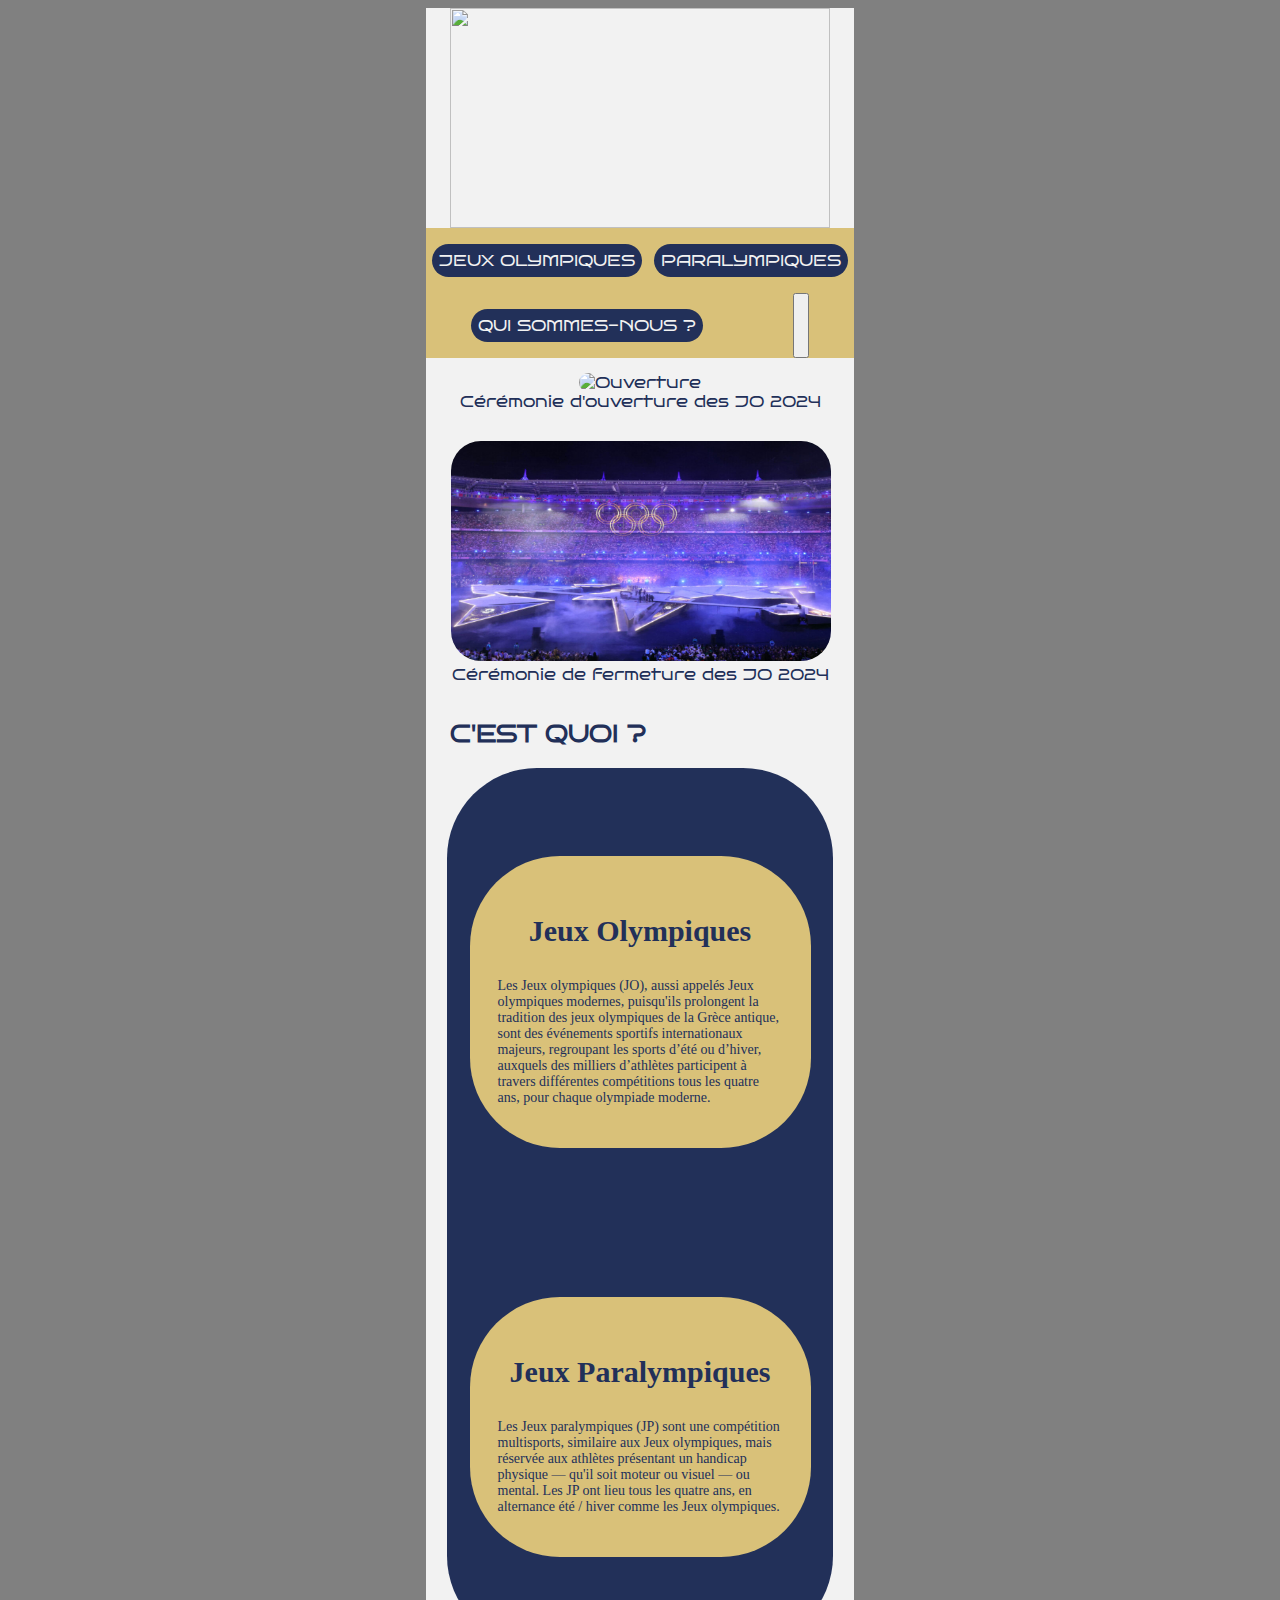
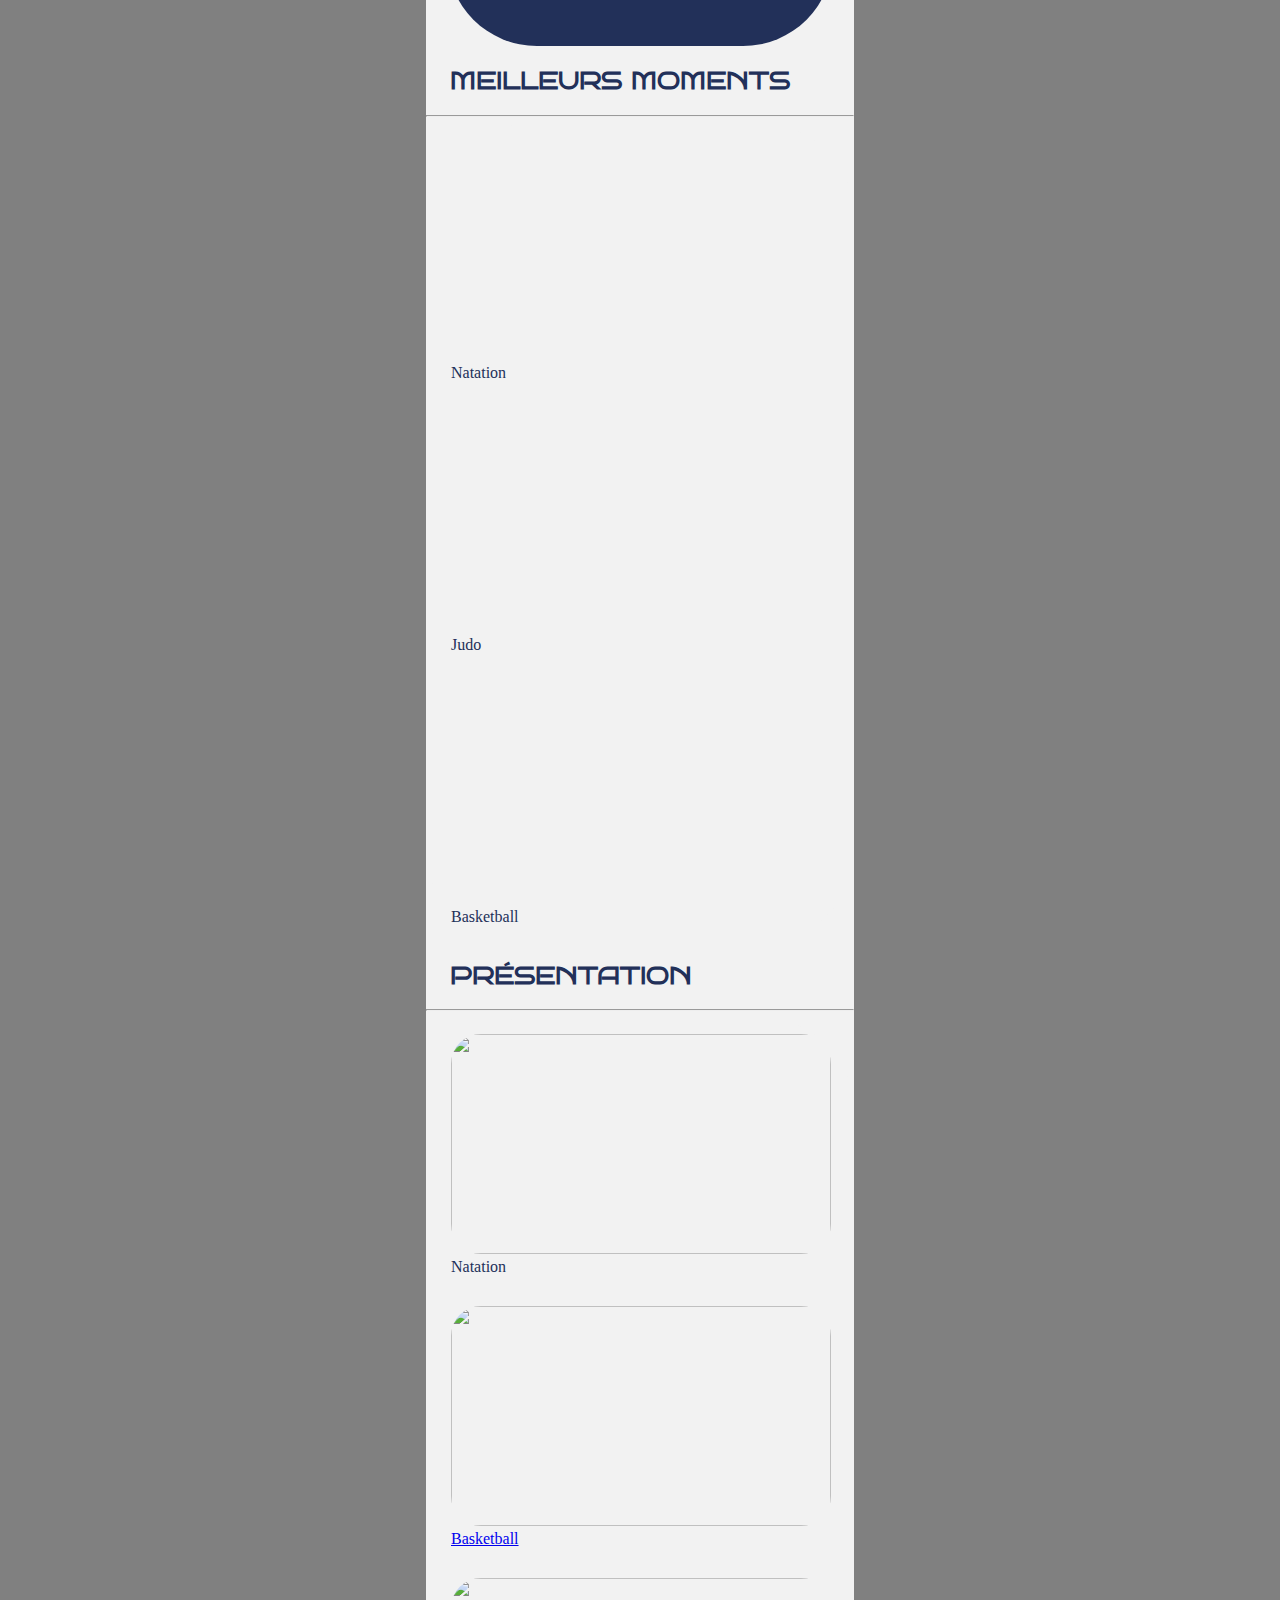
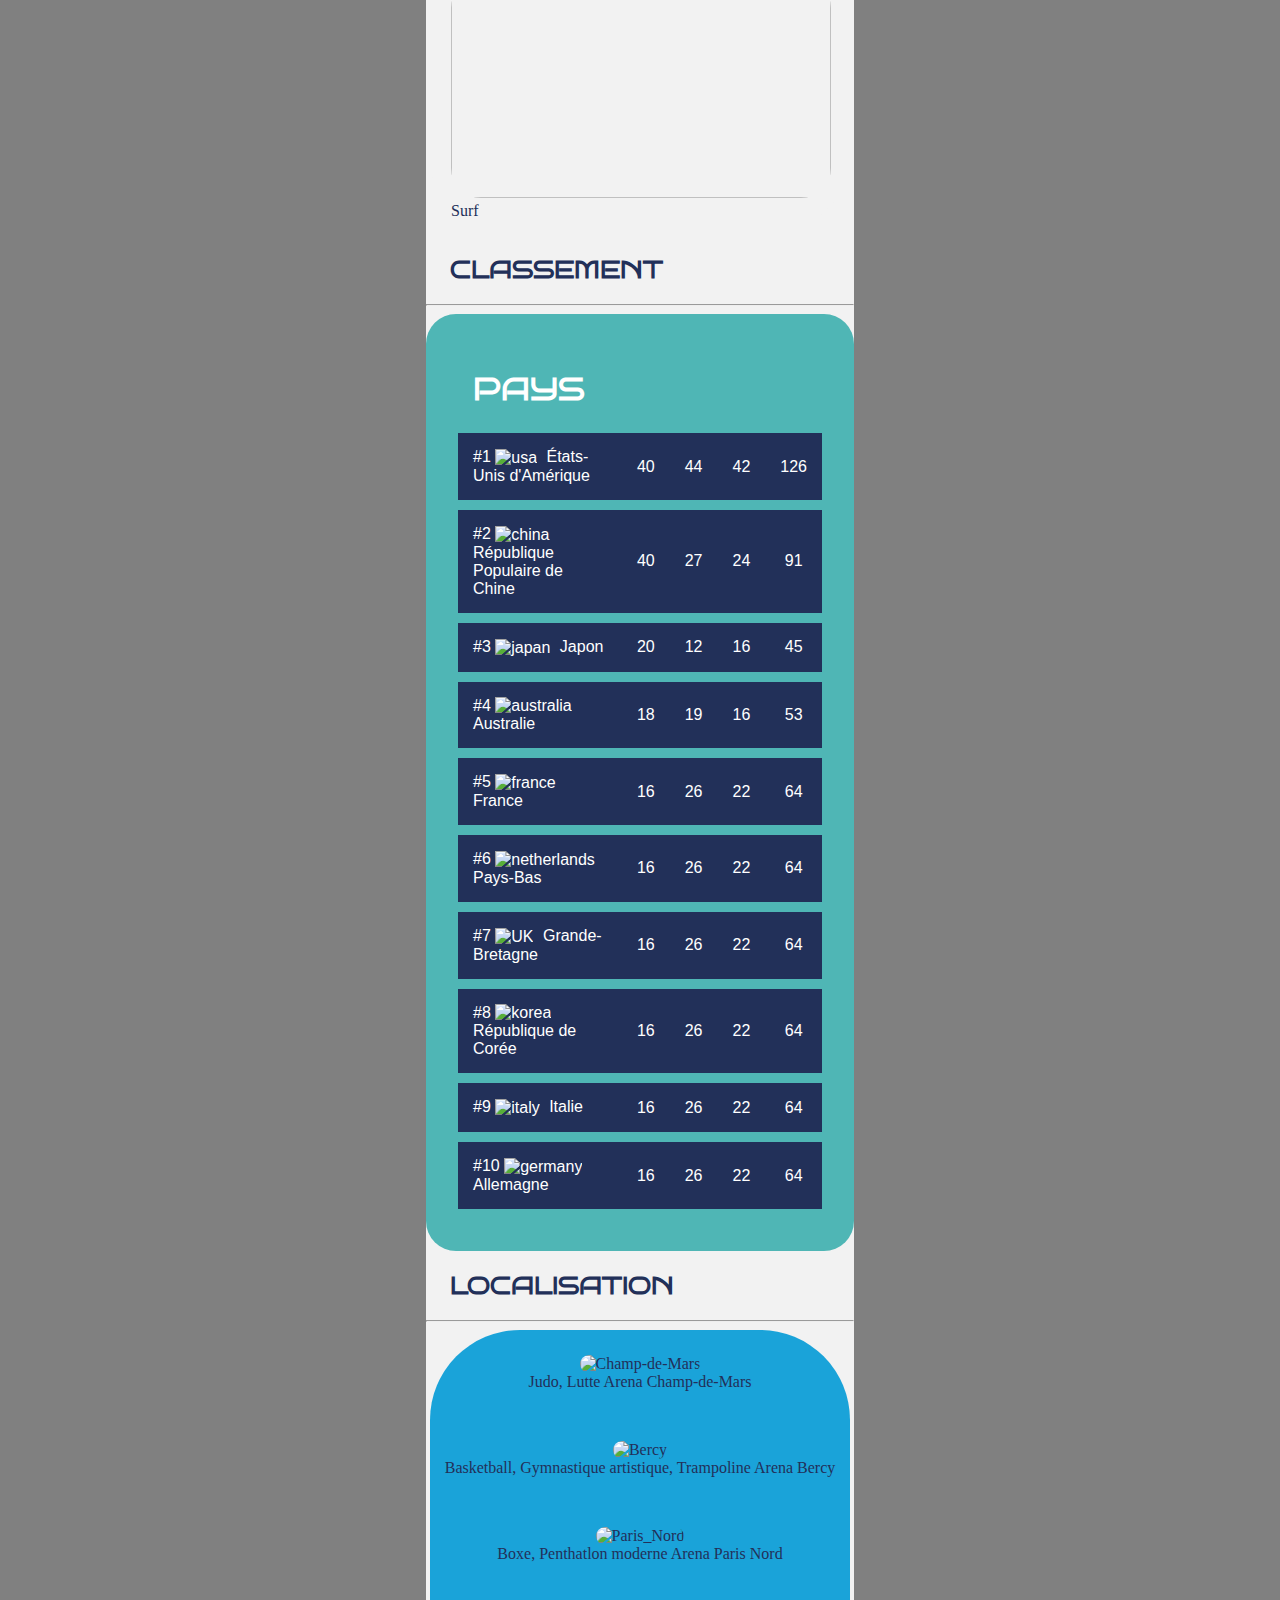
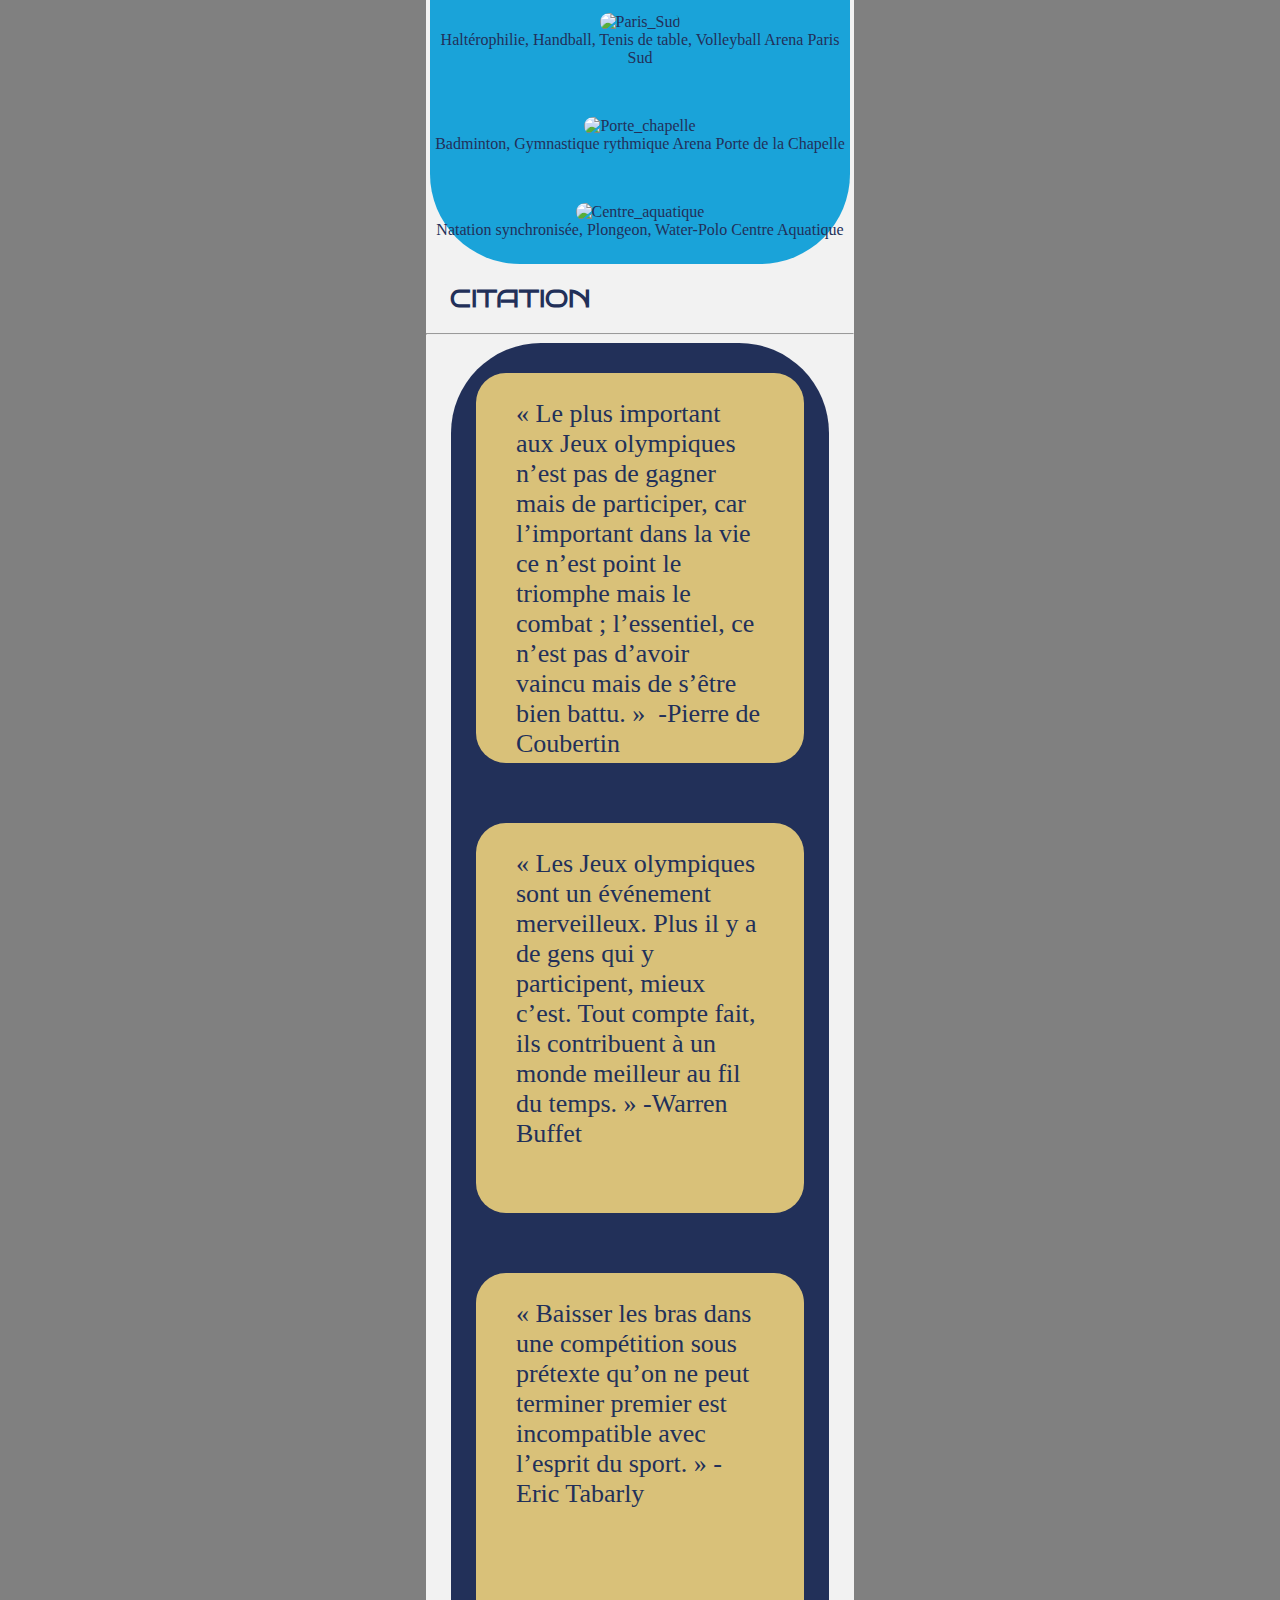
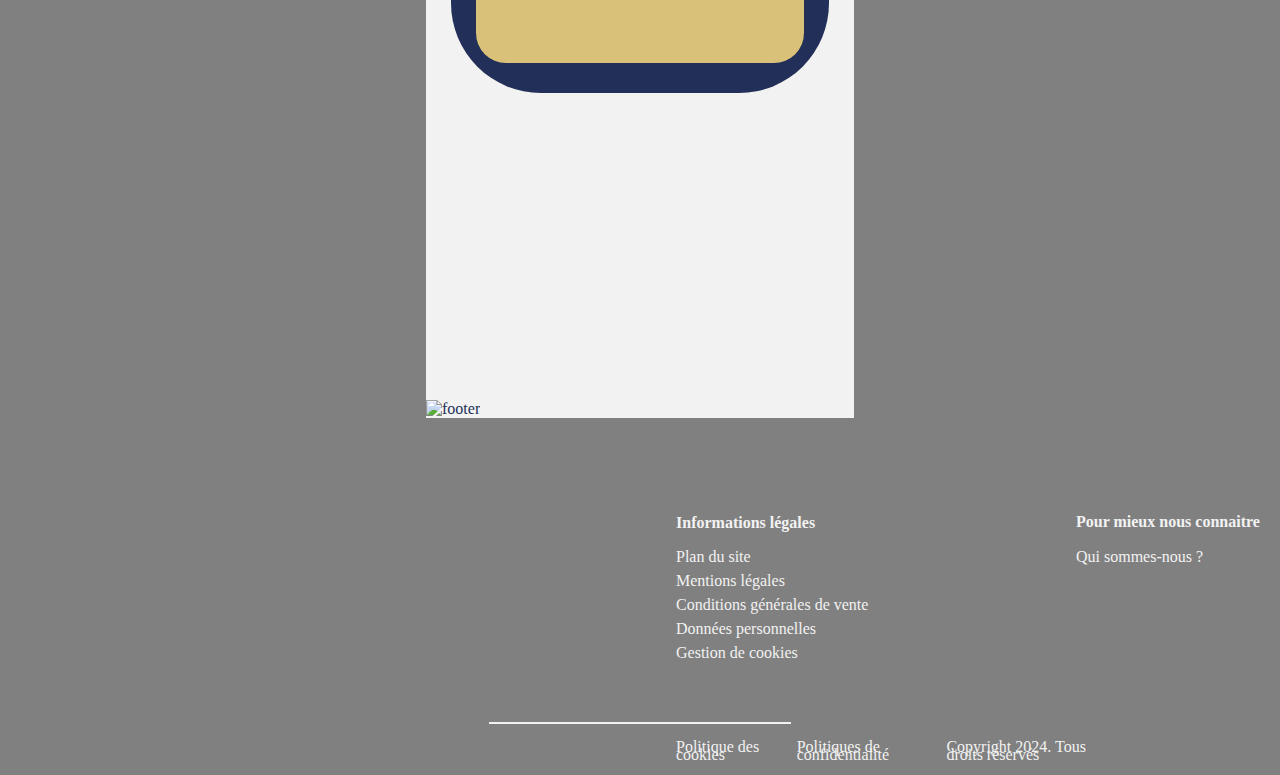
==== commit 3b8c21a6: "Update pageAcceuil.html" ====
--- a/pageAcceuil.html
+++ b/pageAcceuil.html
@@ -23,7 +23,7 @@
                             <li>Athlétisme</li>
                             <li>Aviron</li>
                             <li>Badminton</li>
-                            <a href="https://olympics.com/fr/paris-2024/sports/basketball"><li>Basket-ball</li></a>
+                            <a href="PageDiscipline.html"><li>Basket-ball</li></a>
                             <li>Boxe</li>
                             <li>Canoë-Kayak</li>
                             <li>Cyclisme</li>
@@ -107,7 +107,7 @@
                     <figcaption> Cérémonie d'ouverture des JO 2024 </figcaption>
                 </figure>
                 <figure>
-                    <img src="images/fermeture.jpg" alt="Fermeture" title="Cérémonie de fermeture" width="600" height="350">
+                    <img src="Images/fermeture.jpg" alt="Fermeture" title="Cérémonie de fermeture" width="600" height="350">
                     <figcaption> Cérémonie de fermeture des JO 2024 </figcaption>
                 </figure>
             </aside>
@@ -155,8 +155,10 @@
                         <figcaption> Natation </figcaption>
                     </figure>
                     <figure>
-                        <img src="images/basket.webp" width="400" height="245">
-                        <figcaption> Basketball</figcaption>
+                        <a href="PageDiscipline.html">
+                            <img src="images/basket.webp" width="400" height="245">
+                            <figcaption> Basketball</figcaption>
+                        </a>
                     </figure>
                     <figure>
                         <img src="images/surf.jpg" width="400" height="245">
@@ -166,7 +168,7 @@
             </section>
 
             <section>
-                <h2> Classement </h2>
+                <h2> Classement </h2> <hr>
                 <table>
                     <thead>
                         <tr>
@@ -179,70 +181,70 @@
                     </thead>
                     <tbody>
                         <tr>
-                            <td>#1 <img src="images/usa.webp" alt="" title="" with="80" height="50"> États-Unis d'Amérique </td>
+                            <td>#1 <img src="images/usa.webp" alt="usa" title="Etats-Unis d'Amérique" with="80" height="50"> États-Unis d'Amérique </td>
                             <td> 40 </td>
                             <td> 44 </td>
                             <td> 42 </td>
                             <td> 126 </td>
                         </tr>
                         <tr>
-                            <td>#2 <img src="images/china.png" alt="" title="" with="80" height="50"> République Populaire de Chine </td>
+                            <td>#2 <img src="images/china.png" alt="china" title="République Populaire de Chine" with="80" height="50"> République Populaire de Chine </td>
                             <td> 40 </td>
                             <td> 27 </td>
                             <td> 24 </td>
                             <td> 91 </td>
                         </tr>
                         <tr>
-                            <td>#3 <img src="/images/japan.png" alt="" title="" with="80" height="50"> Japon </td>
+                            <td>#3 <img src="/images/japan.png" alt="japan" title="Japon" with="80" height="50"> Japon </td>
                             <td> 20 </td>
                             <td> 12 </td>
                             <td> 16 </td>
                             <td> 45 </td>
                         </tr>
                         <tr>
-                            <td>#4 <img src="/images/australia.png" alt="" title="" with="80" height="50"> Australie </td>
+                            <td>#4 <img src="/images/australia.png" alt="australia" title="Australie" with="80" height="50"> Australie </td>
                             <td> 18 </td>
                             <td> 19 </td>
                             <td> 16 </td>
                             <td> 53 </td>
                         </tr>
                         <tr>
-                            <td>#5 <img src="/images/france.webp" alt="" title="" with="80" height="50"> France </td>
+                            <td>#5 <img src="/images/france.webp" alt="france" title="France" with="80" height="50"> France </td>
                             <td> 16 </td>
                             <td> 26 </td>
                             <td> 22 </td>
                             <td> 64 </td>
                         </tr>
                          <tr>
-                            <td> #6 <img src="/images/netherlands.webp" alt="" title="" with="80" height="50"> Pays-Bas </td>
-                            <td> 16 </td>
-                            <td> 26 </td>
-                            <td> 22 </td>
-                            <td> 64 </td>
-                        </tr>
-                        <tr>
-                            <td>#7 <img src="/images/UK.webp" alt="" title="" with="80" height="50"> Grande-Bretagne </td>
-                            <td> 16 </td>
-                            <td> 26 </td>
-                            <td> 22 </td>
-                            <td> 64 </td>
-                        </tr>
-                        <tr>
-                            <td>#8 <img src="/images/korea.png" alt="" title="" with="80" height="50"> République de Corée </td>
-                            <td> 16 </td>
-                            <td> 26 </td>
-                            <td> 22 </td>
-                            <td> 64 </td>
-                        </tr>
-                        <tr>
-                            <td>#9 <img src="/images/italy.jpg" alt="" title="" with="80" height="50"> Italie </td>
-                            <td> 16 </td>
-                            <td> 26 </td>
-                            <td> 22 </td>
-                            <td> 64 </td>
-                        </tr>
-                        <tr>
-                            <td>#10 <img src="/images/germany.webp" alt="" title="" with="80" height="50"> Allemagne </td>
+                            <td> #6 <img src="/images/netherlands.webp" alt="netherlands" title="Pays-Bas" with="80" height="50"> Pays-Bas </td>
+                            <td> 16 </td>
+                            <td> 26 </td>
+                            <td> 22 </td>
+                            <td> 64 </td>
+                        </tr>
+                        <tr>
+                            <td>#7 <img src="/images/UK.webp" alt="UK" title="Grande-Bretagne" with="80" height="50"> Grande-Bretagne </td>
+                            <td> 16 </td>
+                            <td> 26 </td>
+                            <td> 22 </td>
+                            <td> 64 </td>
+                        </tr>
+                        <tr>
+                            <td>#8 <img src="/images/korea.png" alt="korea" title="Répblique de Corée" with="80" height="50"> République de Corée </td>
+                            <td> 16 </td>
+                            <td> 26 </td>
+                            <td> 22 </td>
+                            <td> 64 </td>
+                        </tr>
+                        <tr>
+                            <td>#9 <img src="/images/italy.jpg" alt="italy" title="Italie" with="80" height="50"> Italie </td>
+                            <td> 16 </td>
+                            <td> 26 </td>
+                            <td> 22 </td>
+                            <td> 64 </td>
+                        </tr>
+                        <tr>
+                            <td>#10 <img src="/images/germany.webp" alt="germany" title="Allemagne" with="80" height="50"> Allemagne </td>
                             <td> 16 </td>
                             <td> 26 </td>
                             <td> 22 </td>
--- a/styleAccueil.css
+++ b/styleAccueil.css
@@ -0,0 +1,501 @@
+body{
+    background-color: grey;
+    display: flex;
+    justify-content: center;
+    color: #223059;
+}
+
+
+main{
+    width: 1440px;
+    background-color: #F2F2F2;
+}
+
+article{
+    background-color: #D9C179;
+    border-radius: 90px;
+}
+
+#Fond{
+    background-color: #223059;
+    border-radius: 90px;
+    width: 1370px;
+    height: 450px;
+    display: flex;
+    flex-direction: row;
+}
+
+
+figure > img{
+    border-radius: 30px;
+}
+
+h2{
+    text-transform: uppercase;
+    color: #223059;
+    font-family: 'Bruno Ace';font-size: 22px;
+    margin-left: 1em;
+    font-weight: bold;
+    font-size: 48px;
+}
+
+#moments{
+    display:flex;
+    flex-direction: row;
+    justify-content: flex-start;
+    background-color: #F2F2F2;
+}
+
+#loc{
+    margin: 0 25px;
+    text-align: center;
+    background-color: #1AA3D9;
+    display: flex;
+    flex-direction: row;
+    flex-wrap: wrap;
+    justify-content: center;
+}
+
+#citations{
+    height: 345px;
+    background-color: #223059;
+    display: flex;
+    flex-wrap: nowrap;
+    font-size: 26px;
+    border-radius: 90px;
+    margin: 0 25px;
+}
+
+#citations > article{
+    border-radius: 30px;
+    height: 250px;
+    justify-content: center;
+    margin: auto 25px;
+}
+
+iframe{
+    border-radius: 30px;
+}
+
+iframe:hover{
+    transition: 1s ease-in-out;
+    transform: scale(1.05);
+}
+
+iframe > figure > figcaption{
+    background-color: #FFAED4;
+    border-radius: 30px;
+}
+
+#ceremonie{
+    margin: 0 0 50px 50px;
+    text-align: center;
+    display:flex;
+    flex-direction: row;
+    font-family: "Bruno Ace";
+}
+
+#pres{
+    display:flex;
+    flex-direction: row;
+    justify-content: flex-start;
+    background-color: #F2F2F2; 
+}
+
+img:hover{
+    transition: 1s ease-in-out;
+    transform: scale(1.05);
+}
+
+h2 + section{
+    background-color: #223059;
+    border-radius: 90px;
+    padding: 1em;
+    display: flex;
+    margin: auto;
+    font-size: 26px;
+}
+
+h2  + section > article{
+    background-color: #D9C179;
+    border-radius: 90px;
+    margin: 1em;
+    padding: 2em;
+    width: 50%; 
+}
+
+article > h3{
+    font-size: 30px;
+    text-align: center;
+}
+
+
+table{
+    width: 100%;
+    border-spacing: 0 10px;
+    font-family: 'Inter', sans-serif;
+    background-color: #4FB6B5; /* Fond général du tableau */
+    border-radius: 30px; 
+    color: #f2f2f2; 
+    overflow: hidden;
+    padding: 2em;
+    margin: auto;
+}
+
+header > img{
+    display: block;
+    margin: auto;
+}
+
+thead {
+    text-transform: uppercase;
+    color: white;
+    font-size: 30px;
+    font-family: 'Bruno Ace';
+}
+
+thead th {
+    text-align: left;
+}
+
+tbody tr {
+    background-color: #223059; /* Fond pour les lignes */
+    color: white;
+    margin-bottom: 10px;
+    border-radius: 45px;
+    justify-content: space-between;
+}
+
+tbody td, thead th {
+    padding: 15px;
+    text-align: center;
+}
+
+tbody td:first-child {
+    text-align: left;
+}
+
+/* Médailles et icônes */
+.fa-solid.fa-medal {
+    font-size: 30px;
+    margin-right: 5px;
+    color: #f2f2f2; /* Couleur pour l'icône de médaille */
+}
+
+
+/* Images dans la colonne des pays */
+tbody img {
+    height: 40px;
+    width: auto;
+    vertical-align: middle;
+    margin-right: 5px;
+}
+
+/* Rangée spécifique pour les titres */
+table th:nth-child(1) {
+    text-align: left;
+}
+
+/* Médailles et icônes */
+.fa-solid.fa-medal {
+    font-size: 30px;
+    margin-right: 5px;
+    color: #f2f2f2; /* Couleur pour l'icône de médaille */
+}
+
+
+/* Images dans la colonne des pays */
+tbody img {
+    height: 40px;
+    width: auto;
+    vertical-align: middle;
+    margin-right: 5px;
+}
+
+/* Rangée spécifique pour les titres */
+table th:nth-child(1) {
+    text-align: left;
+}
+
+/* La barre de navigation*/
+nav{
+    display:inline-flex;
+    flex-direction:row;
+    flex-wrap:wrap;
+    position:sticky;
+    top:0;
+    background-color:#D9C179;
+    justify-content:space-around;
+    width:100%;
+    z-index:999;
+}
+
+a > img{
+    border-radius: 30px;
+}
+
+nav > p{
+    font-family: "Bruno Ace";
+    background-color:#223059;
+    border-radius:90px;
+    color:#f2f2f2;
+    padding:7px;
+    text-transform:uppercase;
+}
+nav > p:hover{
+    color:#D9C179;
+    cursor:pointer;
+}
+.jeux-olympiques{
+    display:flex;
+    justify-content:space-between;
+    color:#F2F2F2;
+}
+.menu-container{
+    position:relative;
+    display:inline-block;
+    border-radius:5px;
+}
+.menu-item p{
+    font-family: "Bruno Ace";
+    color:#F2F2F2;
+    cursor:pointer;
+    background-color:#223059;
+    border-radius:90px;
+    padding:7px;
+    text-transform:uppercase;
+}
+.menu-item p:hover{
+    color:#D9C179;
+}
+.dropdown-menu{
+    display: none;
+    position:absolute;
+    top:100%;
+    left:0;
+    background-color:#223059;
+    color:#fff;
+    width:200px;
+    padding:10px 0;
+    list-style-type:none;
+    margin:0;
+    border-radius:4px;
+    transition:opacity .3s ease-in-out;
+    max-height:280px;
+    overflow-y:auto;
+}
+.dropdown-menu li{
+    padding:8px 20px;
+    border-bottom:1px solid #F2F2F2;
+    cursor:pointer;
+    text-decoration:none;
+}
+.dropdown-menu > li > a{
+    color:#fff;
+}
+.dropdown-menu > li > a:hover{
+    color:#D9C179;
+}
+.dropdown-menu li:hover{
+    background-color:#3a4a73;
+    color:#D9C179;
+
+}.menu-item:hover .dropdown-menu{
+    display:block;
+    opacity:1;
+}
+.menu-container:hover .dropdown-menu{
+    display:block;
+    opacity:1;
+}
+::-webkit-scrollbar{
+    width:12px;
+    background-color:#3A4A73;
+}
+::-webkit-scrollbar-track{
+    border-radius:3px;
+    background-color:transparent;
+}
+::-webkit-scrollbar-thumb{
+    border-radius:5px;
+    background:linear-gradient(180deg,#3A4A73,#223059);
+    border:2px solid #000;
+}
+
+footer p {
+    position: relative;
+    line-height: 0.5em; 
+    cursor: pointer; 
+}
+
+footer p span {
+    position: relative; /* Pour positionner le ::after sous le texte */
+    display: inline; /* Le texte s'affiche en largeur naturelle */
+}
+
+footer p span::after {
+    content: ''; /* Crée la ligne */
+    position: absolute;
+    left: 0;
+    bottom: -2px; /* Ajuste la position sous le texte */
+    height: 1px; /* Épaisseur du soulignement */
+    width: 0;
+    background-color: #F2F2F2; /* Couleur de la ligne */
+    transition: width 0.3s ease-in-out; /* Animation fluide */
+}
+
+footer p span:hover::after {
+    width: 100%; /* La ligne s'étend sous le texte uniquement */
+}
+
+footer > aside:first-child{
+    position: relative;
+    height: fit-content;
+    width: fit-content; 
+    left: 250px;
+    top: 400px;
+    color: #F2F2F2;
+}
+
+footer > aside:nth-child(2){
+    position: relative;
+    height: fit-content;
+    width: fit-content; 
+    left: 650px;
+    top: 235px;
+    color: #F2F2F2;
+}
+
+footer > aside:last-of-type{
+    position: relative;
+    display: inline-flex;
+    gap: 30px;
+    top: 375px;
+    left: 250px;
+    color: #f2f2f2;
+    margin: 0;
+}
+
+footer > hr{
+    position: relative;
+    border: 1px solid #F2F2F2 !important;  /* Ajoute une ligne en haut */
+    width: 70%;
+    top: 380px;
+}
+
+@media screen and (max-width: 1440px){
+    header{
+        background-image: url(images/screenshot_header_428.png);
+        background-repeat: no-repeat;
+    }
+
+    main{
+        width: 428px;
+        background-color: #F2F2F2;
+    }
+
+    body{
+        background-color: grey;
+        display: flex;
+        justify-content: center;
+        color: #223059;
+    }
+
+    figure{
+        margin :auto;
+    }
+
+    #ceremonie{
+        text-align: center;
+        display:flex;
+        flex-direction: column;
+        font-family: "Bruno Ace";
+        margin:auto;
+    }
+
+    #Fond > article{
+        margin:auto;
+        width: 285px;
+    }
+
+    #loc{
+        margin: auto;
+        width: 420px;
+    }
+
+    #loc > figure{
+        margin: 25px 0;
+    }
+
+    figure{
+        margin: 15px 25px;
+    }
+
+    #loc > figure > img{
+        width: 380px;
+        height: 220px;
+    }
+
+    img{
+        width: 380px;
+        height: 220px;
+    }
+
+    h2{
+        text-transform: uppercase;
+        color: #223059;
+        font-family: 'Bruno Ace';font-size: 22px;
+        margin-left: 1em;
+        font-weight: bold;
+        font-size: 24px;
+    }
+
+    h3{
+        font-size: 20px;
+    }
+
+    #Fond{
+        background-color: #223059;
+        border-radius: 90px;
+        width: 358px;
+        height: 850px;
+        display: flex;
+        flex-direction: column;
+        font-size: 14px;
+    }
+
+    iframe{
+        width: 380px;
+        height: 220px;
+    }
+
+    #moments{
+        display:flex;
+        flex-direction: column;
+        justify-content: flex-start;
+        background-color: #F2F2F2;
+    }
+
+    #pres{
+        display:flex;
+        flex-direction: column;
+        justify-content: flex-start;
+        background-color: #F2F2F2;
+    }
+
+    #citations{
+    height: 1350px;
+    background-color: #223059;
+    display: flex;
+    flex-direction: column;
+    flex-wrap: nowrap;
+    font-size: 26px;
+    border-radius: 90px;
+    margin: 0 25px;
+    justify-content: space-around;
+    }
+
+    #citations > article{
+        height: 15em;
+    }
+}
